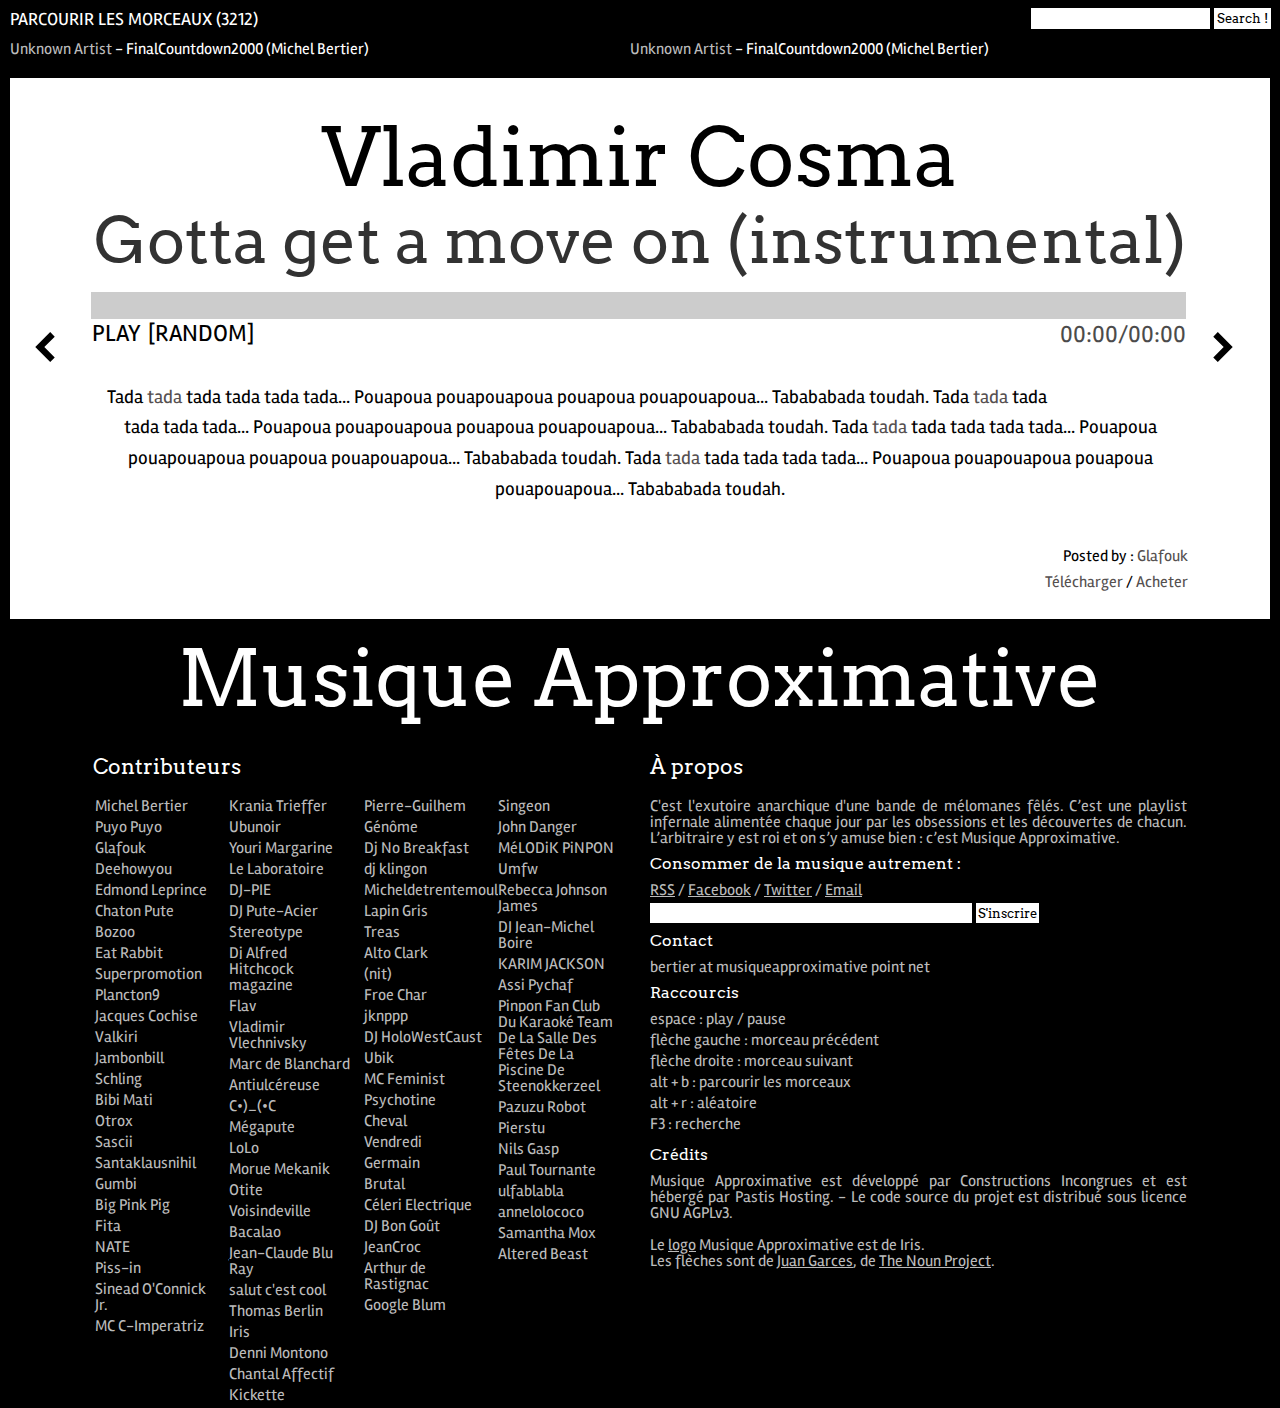
==== index.html @ 2130261b "[alignement] Aligenement sur la gauche des élements" ====
<!DOCTYPE html>
<html lang="en">
    <head>
        <meta charset="utf-8">
        <meta http-equiv="x-ua-compatible" content="ie=edge">
        <meta name="viewport" content="width=device-width, initial-scale=1, minimum-scale=1, maximum-scale=1">
        <title>
            DEV - Musique Approx
        </title><!--[if lt IE 9]>
  <script src="./assets/javascripts/html5.js"></script>
  <![endif]-->
        <link rel="stylesheet" href="./assets/stylesheets/main.css" type="text/css">
        <link rel="stylesheet" href="./assets/stylesheets/reset.css" type="text/css"><!--[if (gt IE 8) | (IEMobile)]><!-->
        <link rel="stylesheet" href="./assets/stylesheets/unsemantic-grid-responsive.css" type="text/css"><!--<![endif]-->
        <!--[if (lt IE 9) & (!IEMobile)]>
  <link rel="stylesheet" href="./assets/stylesheets/ie.css" />
  <![endif]-->
        <link type="text/css" href="./assets/player/skin/ma2/ma.css" rel="stylesheet">
    </head>
    <body>
        <div class="grid-container">
            <header class="grid-100 grid-parent">
                <div class="grid-40">
                    <h1>
                        <a href="">Parcourir les morceaux (3212)</a>
                    </h1>
                </div>
                <div class="grid-60 hide-on-mobile">
                    <form method="get" action="/posts">
                        <input type="text" class="search" name="q" value=""> <input type="submit" class="submit" value="Search !">
                    </form>
                </div>
                <div class="grid-60 hide-on-desktop">
                    <form method="get" action="/posts">
                        <input type="text" class="search" name="q" value=""> <input type="submit" class="submit" value="Search !">
                    </form>
                </div>
                <section class="all-tracks">
                    <div class="grid-100">
                        <div class="grid-50">
                            <ul>
                                <li>
                                    <a href="#" class="all-tracks-l"><span>Unknown Artist <span>- <span>FinalCountdown2000 <span>(Michel Bertier)</span></span></span></span></a>
                                </li>
                            </ul>
                        </div>
                        <div class="grid-50">
                            <ul>
                                <li>
                                    <a href="#" class="all-tracks-l"><span>Unknown Artist <span>- <span>FinalCountdown2000 <span>(Michel Bertier)</span></span></span></span></a>
                                </li>
                            </ul>
                        </div>
                    </div>
                </section>
            </header>
            <section class="content">
                <article class="grid-100">
        

                <div class="nav-l grid-5 hide-on-mobile">
                    <p>
                        <a href=""><img src="assets/img/left4.svg" alt=""></a>
                    </p>
                </div>
 


        

                <div class="nav-l grid-5 hide-on-desktop">
                    <p>
                        <a href="">Précédent</a> /
                        <a href="">Suivant</a>
                    </p>
                </div>


    

                <div class="grid-90 content-text">
                    <h1 class="hide-on-mobile">
                        Vladimir Cosma
                    </h1>
                    <h1 class="hide-on-desktop">
                        Vladimir Cosma
                    </h1>
                    <h2 class="hide-on-mobile">
                        Gotta get a move on (instrumental)
                    </h2>
                    <h2 class="hide-on-desktop">
                        Gotta get a move on (instrumental)
                    </h2>
                    <div id="skin-loader"></div>
                    <div id="skin-wrapper">
                        <div id="jquery_jplayer_1" class="jp-jplayer"></div>
                        <div id="jp_container_1" class="jp-audio">
                            <div class="jp-gui jp-interface">
                                <div class="jp-progress">
                                    <div class="jp-seek-bar">
                                        <div class="jp-play-bar"></div>
                                    </div>
                                </div>
                                <ul class="jp-controls">
                                    <li>
                                        <a href="javascript:;" class="jp-play" tabindex="1">play</a>
                                    </li>
                                    <li>
                                        <a href="javascript:;" class="jp-pause" tabindex="1">pause</a>
                                    </li>
                                    <li>
                                        <a href="#">[random]</a>
                                    </li>
                                </ul>
                                <div class="jp-time-holder hide-on-mobile">
                                    <div class="jp-duration"></div>
                                    <div class="jp-current-time"></div>
                                </div>
                                <div class="jp-no-solution">
                                    <span>Update Required</span> To play the media you will need to either update your browser to a recent version or updateour <a href="http://get.adobe.com/flashplayer/" target="_blank">Flash plugin</a>.
                                </div>
                            </div>
                            <p class="descriptif">
                                Tada <a href="">tada</a> tada tada tada tada... Pouapoua pouapouapoua pouapoua pouapouapoua... Tabababada toudah.   Tada <a href="">tada</a> tada tada tada tada... Pouapoua pouapouapoua pouapoua pouapouapoua... Tabababada toudah.   Tada <a href="">tada</a> tada tada tada tada... Pouapoua pouapouapoua pouapoua pouapouapoua... Tabababada toudah.   Tada <a href="">tada</a> tada tada tada tada... Pouapoua pouapouapoua pouapoua pouapouapoua... Tabababada toudah.
                            </p>
                            <p class="author">
                                Posted by : <a rel="author" href="">Glafouk</a><br>
                                <a href="#">Télécharger</a> / <a href="#">Acheter</a>
                            </p>
                        </div><!-- .jp-audio -->
                    </div><!-- .wrapper -->
                </div>
<!-- grid-70 -->
    
       <div class="nav-r grid-5 hide-on-mobile">
                    <p>
                        <a href=""><img src="assets/img/right4.svg" alt=""></a>
                    </p>
        </div>
        <div class="nav-r grid-5 hide-on-desktop">
            <p class="display:none;"><!-- Mobile debug --> </p>
        </div>


</article>
            </section>
            <div class="grid-90 prefix-5 suffix-5 infos">
                <p class="title hide-on-mobile">
                    Musique Approximative
                </p>
                <p class="title hide-on-desktop">
                    Musique Approximative
                </p>
            </div>
            <section class="contributors">
                <div class="grid-90 prefix-5 suffix-5">

                     <div class="grid-50 push-50 about">
                        <h1>
                            À propos
                        </h1>
                        <p>
                            C'est l'exutoire anarchique d'une bande de mélomanes fêlés. C’est une playlist infernale alimentée chaque jour par les obsessions et les découvertes de chacun. L’arbitraire y est roi et on s’y amuse bien : c’est Musique Approximative.
                        </p>
                        <h2>
                            Consommer de la musique autrement :
                        </h2>
                        <p>
                            <a href="">RSS</a> / <a href="">Facebook</a> / <a href="">Twitter</a> / <a href="">Email</a>
                        </p>
                        <div class="mailing-list">
                            <form method="get" action="/posts">
                                <input type="text" class="mailing" name="q" value=""> <input type="submit" class="mailing-ok" value="S'inscrire">
                            </form>
                        </div>
                        <h2>
                            Contact
                        </h2>
                        <p>
                            bertier at musiqueapproximative point net
                        </p>
                        <h2>
                            Raccourcis
                        </h2>
                        <ul class="shortcuts">
                            <li>espace : play / pause
                            </li>
                            <li>flèche gauche : morceau précédent
                            </li>
                            <li>flèche droite : morceau suivant
                            </li>
                            <li>alt + b : parcourir les morceaux
                            </li>
                            <li>alt + r : aléatoire
                            </li>
                            <li>F3 : recherche
                            </li>
                        </ul>
                        <h2>
                            Crédits
                        </h2>
                        <p>
                            Musique Approximative est développé par Constructions Incongrues et est hébergé par Pastis Hosting. - Le code source du projet est distribué sous licence GNU AGPLv3.
                        </p>
                        <p>
                            <br />Le <a href="#">logo</a> Musique Approximative est de <a href="http://iris.ledrome.com/">Iris</a>.
                        </p>
                        <p>
                             Les flèches sont de <a href="http://www.juangarces.net/">Juan Garces</a>, de <a href="http://thenounproject.com/">The Noun Project</a>.
                        </p> 
                    </div>
                    <div class="grid-50 pull-50">
                        <h1>
                            Contributeurs
                        </h1>
                        <div class="grid-25">
                            <ul>
                                <li>
                                    <a title="Écouter la playlist de Michel Bertier" href="/?c=bertier">Michel Bertier</a>
                                </li>
                                <li>
                                    <a title="Écouter la playlist de Puyo Puyo" href="/?c=puyopuyo">Puyo Puyo</a>
                                </li>
                                <li>
                                    <a title="Écouter la playlist de Glafouk" href="/?c=glafouk">Glafouk</a>
                                </li>
                                <li>
                                    <a title="Écouter la playlist de Deehowyou" href="/?c=deehowyou">Deehowyou</a>
                                </li>
                                <li>
                                    <a title="Écouter la playlist de Edmond Leprince" href="/?c=edmond-leprince">Edmond Leprince</a>
                                </li>
                                <li>
                                    <a title="Écouter la playlist de Chaton Pute" href="/?c=chaton-pute">Chaton Pute</a>
                                </li>
                                <li>
                                    <a title="Écouter la playlist de Bozoo" href="/?c=bozoo">Bozoo</a>
                                </li>
                                <li>
                                    <a title="Écouter la playlist de Eat Rabbit" href="/?c=eatrabbit">Eat Rabbit</a>
                                </li>
                                <li>
                                    <a title="Écouter la playlist de Superpromotion" href="/?c=superpromotion">Superpromotion</a>
                                </li>
                                <li>
                                    <a title="Écouter la playlist de Plancton9" href="/?c=plancton9">Plancton9</a>
                                </li>
                                <li>
                                    <a title="Écouter la playlist de Jacques Cochise" href="/?c=jacques-cochise">Jacques Cochise</a>
                                </li>
                                <li>
                                    <a title="Écouter la playlist de Valkiri" href="/?c=valkiri">Valkiri</a>
                                </li>
                                <li>
                                    <a title="Écouter la playlist de Jambonbill" href="/?c=jambonbill">Jambonbill</a>
                                </li>
                                <li>
                                    <a title="Écouter la playlist de Schling" href="/?c=schling">Schling</a>
                                </li>
                                <li>
                                    <a title="Écouter la playlist de Bibi Mati" href="/?c=bibimati">Bibi Mati</a>
                                </li>
                                <li>
                                    <a title="Écouter la playlist de Otrox" href="/?c=otrox">Otrox</a>
                                </li>
                                <li>
                                    <a title="Écouter la playlist de Sascii" href="/?c=sascii">Sascii</a>
                                </li>
                                <li>
                                    <a title="Écouter la playlist de Santaklausnihil" href="/?c=santaklausnihil">Santaklausnihil</a>
                                </li>
                                <li>
                                    <a title="Écouter la playlist de Gumbi" href="/?c=gumbi">Gumbi</a>
                                </li>
                                <li>
                                    <a title="Écouter la playlist de Big Pink Pig" href="/?c=bigpinkpig">Big Pink Pig</a>
                                </li>
                                <li>
                                    <a title="Écouter la playlist de Fita" href="/?c=fita">Fita</a>
                                </li>
                                <li>
                                    <a title="Écouter la playlist de NATE" href="/?c=nate">NATE</a>
                                </li>
                                <li>
                                    <a title="Écouter la playlist de Piss-in" href="/?c=piss-in">Piss-in</a>
                                </li>
                                <li>
                                    <a title="Écouter la playlist de Sinead O'Connick Jr." href="/?c=sinead">Sinead O'Connick Jr.</a>
                                </li>
                                <li>
                                    <a title="Écouter la playlist de MC C-Imperatriz" href="/?c=mccimperatriz">MC C-Imperatriz</a>
                                </li>
                            </ul>
                        </div>
                        <div class="grid-25">
                            <ul>
                                <li>
                                    <a title="Écouter la playlist de Krania Trieffer" href="/?c=kraniatrieffer">Krania Trieffer</a>
                                </li>
                                <li>
                                    <a title="Écouter la playlist de Ubunoir" href="/?c=ubunoir">Ubunoir</a>
                                </li>
                                <li>
                                    <a title="Écouter la playlist de Youri Margarine" href="/?c=youri">Youri Margarine</a>
                                </li>
                                <li>
                                    <a title="Écouter la playlist de Le Laboratoire" href="/?c=lelaboratoire">Le Laboratoire</a>
                                </li>
                                <li>
                                    <a title="Écouter la playlist de DJ-PIE" href="/?c=djpie">DJ-PIE</a>
                                </li>
                                <li>
                                    <a title="Écouter la playlist de DJ Pute-Acier" href="/?c=dj-pute-acier">DJ Pute-Acier</a>
                                </li>
                                <li>
                                    <a title="Écouter la playlist de Stereotype" href="/?c=stereotype">Stereotype</a>
                                </li>
                                <li>
                                    <a title="Écouter la playlist de Dj Alfred Hitchcock magazine" href="/?c=alfred">Dj Alfred Hitchcock magazine</a>
                                </li>
                                <li>
                                    <a title="Écouter la playlist de Flav" href="/?c=flav">Flav</a>
                                </li>
                                <li>
                                    <a title="Écouter la playlist de Vladimir Vlechnivsky" href="/?c=vladimir">Vladimir Vlechnivsky</a>
                                </li>
                                <li>
                                    <a title="Écouter la playlist de Marc de Blanchard" href="/?c=animomarc">Marc de Blanchard</a>
                                </li>
                                <li>
                                    <a title="Écouter la playlist de Antiulcéreuse" href="/?c=antiul">Antiulcéreuse</a>
                                </li>
                                <li>
                                    <a title="Écouter la playlist de C•)_(•C" href="/?c=cc">C•)_(•C</a>
                                </li>
                                <li>
                                    <a title="Écouter la playlist de Mégapute" href="/?c=megapute">Mégapute</a>
                                </li>
                                <li>
                                    <a title="Écouter la playlist de LoLo" href="/?c=lolo">LoLo</a>
                                </li>
                                <li>
                                    <a title="Écouter la playlist de Morue Mekanik" href="/?c=moruemekanik">Morue Mekanik</a>
                                </li>
                                <li>
                                    <a title="Écouter la playlist de Otite" href="/?c=otite">Otite</a>
                                </li>
                                <li>
                                    <a title="Écouter la playlist de Voisindeville" href="/?c=voisindeville">Voisindeville</a>
                                </li>
                                <li>
                                    <a title="Écouter la playlist de Bacalao" href="/?c=bacalao">Bacalao</a>
                                </li>
                                <li>
                                    <a title="Écouter la playlist de Jean-Claude Blu Ray" href="/?c=jean-claude">Jean-Claude Blu Ray</a>
                                </li>
                                <li>
                                    <a title="Écouter la playlist de salut c'est cool" href="/?c=salutcestcool">salut c'est cool</a>
                                </li>
                                <li>
                                    <a title="Écouter la playlist de Thomas Berlin" href="/?c=thomasberlin">Thomas Berlin</a>
                                </li>
                                <li>
                                    <a title="Écouter la playlist de Iris" href="/?c=iris">Iris</a>
                                </li>
                                <li>
                                    <a title="Écouter la playlist de Denni Montono" href="/?c=dennimontono">Denni Montono</a>
                                </li>
                                <li>
                                    <a title="Écouter la playlist de Chantal Affectif" href="/?c=chantal">Chantal Affectif</a>
                                </li>
                                <li>
                                    <a title="Écouter la playlist de Kickette" href="/?c=kickette">Kickette</a>
                                </li>
                            </ul>
                        </div>
                        <div class="grid-25">
                            <ul>
                                <li>
                                    <a title="Écouter la playlist de Pierre-Guilhem" href="/?c=pierre">Pierre-Guilhem</a>
                                </li>
                                <li>
                                    <a title="Écouter la playlist de Génôme" href="/?c=genome">Génôme</a>
                                </li>
                                <li>
                                    <a title="Écouter la playlist de Dj No Breakfast" href="/?c=djnobreakfast">Dj No Breakfast</a>
                                </li>
                                <li>
                                    <a title="Écouter la playlist de dj klingon" href="/?c=datux">dj klingon</a>
                                </li>
                                <li>
                                    <a title="Écouter la playlist de Micheldetrentemoult" href="/?c=micheldetrentemoult">Micheldetrentemoult</a>
                                </li>
                                <li>
                                    <a title="Écouter la playlist de Lapin Gris" href="/?c=lapingris">Lapin Gris</a>
                                </li>
                                <li>
                                    <a title="Écouter la playlist de Treas" href="/?c=treas">Treas</a>
                                </li>
                                <li>
                                    <a title="Écouter la playlist de Alto Clark" href="/?c=altoclark">Alto Clark</a>
                                </li>
                                <li>
                                    <a title="Écouter la playlist de (nit)" href="/?c=nit">(nit)</a>
                                </li>
                                <li>
                                    <a title="Écouter la playlist de Froe Char" href="/?c=froechar">Froe Char</a>
                                </li>
                                <li>
                                    <a title="Écouter la playlist de jknppp" href="/?c=jknppp">jknppp</a>
                                </li>
                                <li>
                                    <a title="Écouter la playlist de DJ HoloWestCaust" href="/?c=djholowestcaust">DJ HoloWestCaust</a>
                                </li>
                                <li>
                                    <a title="Écouter la playlist de Ubik" href="/?c=ubik">Ubik</a>
                                </li>
                                <li>
                                    <a title="Écouter la playlist de MC Feminist" href="/?c=mcfeminist">MC Feminist</a>
                                </li>
                                <li>
                                    <a title="Écouter la playlist de Psychotine" href="/?c=psychotine">Psychotine</a>
                                </li>
                                <li>
                                    <a title="Écouter la playlist de Cheval" href="/?c=cheval">Cheval</a>
                                </li>
                                <li>
                                    <a title="Écouter la playlist de Vendredi" href="/?c=vendredi">Vendredi</a>
                                </li>
                                <li>
                                    <a title="Écouter la playlist de Germain" href="/?c=germain">Germain</a>
                                </li>
                                <li>
                                    <a title="Écouter la playlist de Brutal" href="/?c=brutal">Brutal</a>
                                </li>
                                <li>
                                    <a title="Écouter la playlist de Céleri Electrique" href="/?c=celeri">Céleri Electrique</a>
                                </li>
                                <li>
                                    <a title="Écouter la playlist de DJ Bon Goût" href="/?c=djbongout">DJ Bon Goût</a>
                                </li>
                                <li>
                                    <a title="Écouter la playlist de JeanCroc" href="/?c=jeancroc">JeanCroc</a>
                                </li>
                                <li>
                                    <a title="Écouter la playlist de Arthur de Rastignac" href="/?c=rastignac">Arthur de Rastignac</a>
                                </li>
                                <li>
                                    <a title="Écouter la playlist de Google Blum" href="/?c=gooblum">Google Blum</a>
                                </li>
                            </ul>
                        </div>
                        <div class="grid-25">
                            <ul>
                                <li>
                                    <a title="Écouter la playlist de Singeon" href="/?c=singeon">Singeon</a>
                                </li>
                                <li>
                                    <a title="Écouter la playlist de John Danger" href="/?c=johndanger">John Danger</a>
                                </li>
                                <li>
                                    <a title="Écouter la playlist de MéLODiK PiNPON" href="/?c=melodikpinpon">MéLODiK PiNPON</a>
                                </li>
                                <li>
                                    <a title="Écouter la playlist de Umfw" href="/?c=umfw">Umfw</a>
                                </li>
                                <li>
                                    <a title="Écouter la playlist de Rebecca Johnson James" href="/?c=rjj">Rebecca Johnson James</a>
                                </li>
                                <li>
                                    <a title="Écouter la playlist de DJ Jean-Michel Boire" href="/?c=djjeanmichelboire">DJ Jean-Michel Boire</a>
                                </li>
                                <li>
                                    <a title="Écouter la playlist de KARIM JACKSON" href="/?c=karimjackson">KARIM JACKSON</a>
                                </li>
                                <li>
                                    <a title="Écouter la playlist de Assi Pychaf" href="/?c=assi">Assi Pychaf</a>
                                </li>
                                <li>
                                    <a title="Écouter la playlist de Pinpon Fan Club Du Karaoké Team De La Salle Des Fêtes De La Piscine De Steenokkerzeel" href="/?c=pinponfanclub">Pinpon Fan Club Du Karaoké Team De La Salle Des Fêtes De La Piscine De Steenokkerzeel</a>
                                </li>
                                <li>
                                    <a title="Écouter la playlist de Pazuzu Robot" href="/?c=hu">Pazuzu Robot</a>
                                </li>
                                <li>
                                    <a title="Écouter la playlist de Pierstu" href="/?c=pierstu">Pierstu</a>
                                </li>
                                <li>
                                    <a title="Écouter la playlist de Nils Gasp" href="/?c=nils">Nils Gasp</a>
                                </li>
                                <li>
                                    <a title="Écouter la playlist de Paul Tournante" href="/?c=paultournante">Paul Tournante</a>
                                </li>
                                <li>
                                    <a title="Écouter la playlist de ulfablabla" href="/?c=ulfablabla">ulfablabla</a>
                                </li>
                                <li>
                                    <a title="Écouter la playlist de annelolococo" href="/?c=annelolococo">annelolococo</a>
                                </li>
                                <li>
                                    <a title="Écouter la playlist de Samantha Mox" href="/?c=samantha">Samantha Mox</a>
                                </li>
                                <li>
                                    <a title="Écouter la playlist de Altered Beast" href="/?c=alteredbeast">Altered Beast</a>
                                </li>
                            </ul>
                        </div>
                    </div>
                   
                </div><!-- .grid-90 -->
            </section>
        </div><!-- .grid-container -->
        <script src="./assets/javascripts/jquery.js" type="text/javascript">
</script><script src="./assets/javascripts/jquery.hotkeys.js" type="text/javascript">
</script><script src="./assets/player/jquery.jplayer.min.js" type="text/javascript">
</script><script type="text/javascript">
//<![CDATA[
        $(document).ready(function(){
            $('#jquery_jplayer_1').jPlayer({
                swfPath: '../js',
                solution: 'html',
                supplied: 'mp3',
                errorAlerts: true,
                warningAlerts: false,
                ready: function (event) {
                    $(this).jPlayer("setMedia", {
                        mp3: 'http://musiqueapproximative.net/tracks/Polyphonic_Size_Mother%20%20s-_Little_Helper-TXYZOrkkVKk.mp3'
                    })
                }
            });
            $('.nav-l img, .nav-r img').height($('.content').height());

            /*
             * Hotkeys
             * @see https://github.com/jeresig/jquery.hotkeys
             */

             // space : play / pause
             $(document).bind('keydown', 'space', function() {
                var $player = $('#jquery_jplayer_1');
                var isPaused = $player.data().jPlayer.status.paused;
                if (isPaused) {
                    $player.jPlayer('play');
                } else {
                    $player.jPlayer('pause');
                }
                return false;   
             });

             // ALT + r : random
             $(document).bind('keydown', 'alt+r', function() {
                $('.random').click();
                return false;
             });

             // ALT + b : browse tracks
             $(document).bind('keydown', 'alt+b', function() {
                $('.browse').click();
                return false;
             });

             // F3 random
             $(document).bind('keydown', 'F3', function() {
                $('.search').focus();
                return false;
             });

             // left arrow : previous track
             $(document).bind('keydown', 'left', function() {
                $('.nav-l').focus();
                return false;
             });

             // right arrow : next track
             $(document).bind('keydown', 'right', function() {
                $('.nav-r').focus();
                return false;
             });

        });
        //]]>
        </script>
    </body>
</html>
---- assets/stylesheets/main.css ----
/*
Code by Constructions Incongrues www.constructions-incongrues.net/.p
Code licensed under the  GNU AGPLv3:
http://www.gnu.org/licenses/gpl.txt
Version: 1.0 
*/

@import url(http://fonts.googleapis.com/css?family=Arvo);
@import url(http://fonts.googleapis.com/css?family=Rambla);

html { font-size:62.5%;}
body { background-color:#000;color:#FFF;}

/* fonts */

header h1,article p.author, article p, .all-tracks ul,.contributors p,.contributors li, p.descriptif {font-family:'Rambla',  sans-serif;}
article h1, article h2, .title,.contributors h1,title,.contributors h2, input.submit, input.mailing, input.mailing-ok{font-family: 'Arvo',sans-serif;}
/* ====== Text treatments ====== */

article p.author {font-size:10px;font-size:1rem;text-align:right;}
article p {color:#000;background-color:#FFF;font-size:13px;font-size:1rem;padding:20px 0px 20px 0px;}

@media all and (min-width:1200px) {.title {font-size:49px;font-size:4.9rem;}}
@media all and (max-width:1050px) {.title {font-size:40px;font-size:3.5rem;}}
@media all and (max-width:800px) {.title {font-size:35px;font-size:3.5rem;}}
@media all and (max-width:720px) {.title {font-size:30px;font-size:3rem;}}
@media all and (max-width:630px) {.title {font-size:25px;font-size:2.5rem;}}
@media all and (max-width:530px) {.title {font-size:20px;font-size:2rem;}}
@media all and (max-width:430px) {.title {font-size:15px;font-size:1.5rem;}}
@media all and (max-width:370px) {.title {font-size:12px;font-size:1.2rem;}}

.title {color:#FFF;background-color:#000}
.title.hide-on-desktop {text-align: left;padding: 20px 0px 0px 0px;margin-left: -13px;}
.title.hide-on-mobile {text-align: center;padding:20px 0 20px 0}

.contributors p { padding:0 0 0 0px;text-align:justify;}

/* links */

header a {color:#FFF;background-color:#000;}
header a, article p a,article p.author a,.contributors a {text-decoration:none;}
.about a {text-decoration: underline;}
nav a:hover { opacity:0.7;}
article p a,.author a{color:#555050;background: #FFF;}
article p a:hover { color:#000;background: #FFF; }
.contributors a, .contributors, a.all-tracks-l,a.all-tracks-l span,.all-tracks li  {color:#BBB;background: #000;}
a.all-tracks-l span span,a.all-tracks-l span span span { color:#FFF;background: #000;}
a:hover.all-tracks-l,a:hover.all-tracks-l span,a:hover.all-tracks-l span span,a:hover.all-tracks-l span span span {background-color:#FFF;color: #000;}
.about a {text-decoration: underline;}
/* ====== Heading ====== */

.contributors h1, header h1 {color:#fff;background: #000;}
header h1 {font-size:11px;font-size:1.1rem;text-transform: uppercase;margin:6px 0 10px -10px;padding:5px 0 0 0;}
article h1 {padding:20px 0 20 0;color:#000;background: #FFF;}
article h1.hide-on-mobile {font-size:50px;font-size:5.0rem;}
article h1.hide-on-desktop {font-size:25px;font-size:2.5rem;text-align: left;}
article h2 {color:#000;opacity:0.8;background-color:#FFF;padding:10px 0 30px 0;}
article h1, article h2{ text-align: center;}

article h2.hide-on-mobile {font-size:40px;font-size:4.0rem;}
article h2.hide-on-desktop {font-size:20px;font-size:2rem;text-align: left;}
.contributors h1 {font-size:13px;font-size:1.3rem;padding:20px 0 20px 0;}
.contributors h2 {font-size: 10px;font-size: 1rem;color:#FFF;padding: 10px 0 10px 0;}

/* ----- list ----- */

.contributors ul,.contributors li {text-align:left;list-style-type:none;}
.contributors li {padding:0 0 5px 0;margin-left: -8px;}
.shortcuts {margin-left: 8px;}
.all-tracks ul {padding:0px 0px 20px 0px;;}
.all-tracks li {font-size:10px;font-size:1rem;padding: 2px 0 1px 0;margin-left:-20px}

/* **************** TEMPLATE ***************** */
/* ====== Page Head, Body, and Foot ====== */

.content-text,article {background-color: #FFF;}
input.search,input.submit,input.mailing,input.mailing-ok{background-color:#FFF;color: #000;}
input.mailing,input.mailing-ok {border: 0px;padding: 2px;margin-top: 5px;}
input.mailing {width:60%;}
.content{padding:0px 0 0px 0;}
.content-text {padding-top: 0px;top:40px;position: relative}

input.search {border:none;padding:3px 1px 3px 1px;margin:0 0 0 0;}
input.submit {border:none;font-size:08px;font-size:0.8rem;margin:2px -11px 0 0; padding: 3px;}
img {text-align: center;width: 30px;}

.descriptif {margin:30px 0 0 0;padding-top: 20px;font-size: 1.2rem;}
@media all and (max-width:767px) {.descriptif {text-align: left;}}
@media all and (max-width:767px) {.contributors {margin-left: -20px;}}

@media all and (min-width:800px) {.descriptif {text-align: center;}}

/* search */

.grid-60.hide-on-desktop {margin-left:-12px;padding-bottom: 10px;text-align:left; }
.grid-60.hide-on-mobile {padding-top: 6px;text-align: right; }
 /* ====== Default spacing ====== */

/* spacing helpers */



/* TEST */

.nav-r a:hover,.nav-l a:hover {opacity: 0.7;background-: #000;}
.nav-l img {vertical-align: middle;}
---- assets/stylesheets/unsemantic-grid-responsive.css ----
/* ============================================ */
/* This file has a mobile-to-desktop breakpoint */
/* ============================================ */
@media screen and (max-width: 400px) {
  @-ms-viewport {
    width: 320px;
}
}
@media screen {
  .clear {
    clear: both;
    display: block;
    overflow: hidden;
    visibility: hidden;
    width: 0;
    height: 0;
  }

  .grid-container:before, .clearfix:before,
  .grid-container:after,
  .clearfix:after {
    content: ".";
    display: block;
    overflow: hidden;
    visibility: hidden;
    font-size: 0;
    line-height: 0;
    width: 0;
    height: 0;
  }

  .grid-container:after, .clearfix:after {
    clear: both;
  }

  .grid-container, .clearfix {
    /* <IE7> */
    *zoom: 1;
    /* </IE7> */
  }

  .grid-container {
    margin-left: auto;
    margin-right: auto;
    padding-left: 10px;
    padding-right: 10px;
  }

  .grid-5, .mobile-grid-5, .grid-10, .mobile-grid-10, .grid-15, .mobile-grid-15, .grid-20, .mobile-grid-20, .grid-25, .mobile-grid-25, .grid-30, .mobile-grid-30, .grid-35, .mobile-grid-35, .grid-40, .mobile-grid-40, .grid-45, .mobile-grid-45, .grid-50, .mobile-grid-50, .grid-55, .mobile-grid-55, .grid-60, .mobile-grid-60, .grid-65, .mobile-grid-65, .grid-70, .mobile-grid-70, .grid-75, .mobile-grid-75, .grid-80, .mobile-grid-80, .grid-85, .mobile-grid-85, .grid-90, .mobile-grid-90, .grid-95, .mobile-grid-95, .grid-100, .mobile-grid-100, .grid-33, .mobile-grid-33, .grid-66, .mobile-grid-66 {
    -webkit-box-sizing: border-box;
    -moz-box-sizing: border-box;
    box-sizing: border-box;
    padding-left: 10px;
    padding-right: 10px;
    /* <IE7> */
    *padding-left: 0;
    *padding-right: 0;
    /* </IE7> */
  }
  .grid-5 > *, .mobile-grid-5 > *, .grid-10 > *, .mobile-grid-10 > *, .grid-15 > *, .mobile-grid-15 > *, .grid-20 > *, .mobile-grid-20 > *, .grid-25 > *, .mobile-grid-25 > *, .grid-30 > *, .mobile-grid-30 > *, .grid-35 > *, .mobile-grid-35 > *, .grid-40 > *, .mobile-grid-40 > *, .grid-45 > *, .mobile-grid-45 > *, .grid-50 > *, .mobile-grid-50 > *, .grid-55 > *, .mobile-grid-55 > *, .grid-60 > *, .mobile-grid-60 > *, .grid-65 > *, .mobile-grid-65 > *, .grid-70 > *, .mobile-grid-70 > *, .grid-75 > *, .mobile-grid-75 > *, .grid-80 > *, .mobile-grid-80 > *, .grid-85 > *, .mobile-grid-85 > *, .grid-90 > *, .mobile-grid-90 > *, .grid-95 > *, .mobile-grid-95 > *, .grid-100 > *, .mobile-grid-100 > *, .grid-33 > *, .mobile-grid-33 > *, .grid-66 > *, .mobile-grid-66 > * {
    /* <IE7> */
    *margin-left: expression((!this.className.match(/grid-[1-9]/) && this.currentStyle.display === "block" && this.currentStyle.width === "auto") && "10px");
    *margin-right: expression((!this.className.match(/grid-[1-9]/) && this.currentStyle.display === "block" && this.currentStyle.width === "auto") && "10px");
    /* </IE7> */
  }

  .grid-parent {
    padding-left: 0;
    padding-right: 0;
  }

  body {
    min-width: 320px;
  }
}
@media screen and (max-width: 767px) {
  .mobile-grid-100:before,
  .mobile-grid-100:after {
    content: ".";
    display: block;
    overflow: hidden;
    visibility: hidden;
    font-size: 0;
    line-height: 0;
    width: 0;
    height: 0;
  }

  .mobile-grid-100:after {
    clear: both;
  }

  .mobile-grid-100 {
    /* <IE7> */
    *zoom: 1;
    /* </IE7> */
  }

  .mobile-push-5,
  .mobile-pull-5, .mobile-push-10,
  .mobile-pull-10, .mobile-push-15,
  .mobile-pull-15, .mobile-push-20,
  .mobile-pull-20, .mobile-push-25,
  .mobile-pull-25, .mobile-push-30,
  .mobile-pull-30, .mobile-push-35,
  .mobile-pull-35, .mobile-push-40,
  .mobile-pull-40, .mobile-push-45,
  .mobile-pull-45, .mobile-push-50,
  .mobile-pull-50, .mobile-push-55,
  .mobile-pull-55, .mobile-push-60,
  .mobile-pull-60, .mobile-push-65,
  .mobile-pull-65, .mobile-push-70,
  .mobile-pull-70, .mobile-push-75,
  .mobile-pull-75, .mobile-push-80,
  .mobile-pull-80, .mobile-push-85,
  .mobile-pull-85, .mobile-push-90,
  .mobile-pull-90, .mobile-push-95,
  .mobile-pull-95, .mobile-push-33,
  .mobile-pull-33, .mobile-push-66,
  .mobile-pull-66 {
    position: relative;
  }

  .hide-on-mobile {
    display: none !important;
  }

  .mobile-grid-5 {
    float: left;
    width: 5%;
    /* <IE7> */
    *width: expression(Math.floor(0.05 * (this.parentNode.offsetWidth - parseFloat(this.parentNode.currentStyle.paddingLeft) - parseFloat(this.parentNode.currentStyle.paddingRight))) + "px");
    /* </IE7> */
  }

  .mobile-prefix-5 {
    margin-left: 5%;
  }

  .mobile-suffix-5 {
    margin-right: 5%;
  }

  .mobile-push-5 {
    left: 5%;
    /* <IE7> */
    *left: expression(Math.floor(0.05 * (this.parentNode.offsetWidth - parseFloat(this.parentNode.currentStyle.paddingLeft) - parseFloat(this.parentNode.currentStyle.paddingRight))) + "px");
    /* </IE7> */
  }

  .mobile-pull-5 {
    left: -5%;
    /* <IE7> */
    *left: expression(Math.floor(-0.05 * (this.parentNode.offsetWidth - parseFloat(this.parentNode.currentStyle.paddingLeft) - parseFloat(this.parentNode.currentStyle.paddingRight))) + "px");
    /* </IE7> */
  }

  .mobile-grid-10 {
    float: left;
    width: 10%;
    /* <IE7> */
    *width: expression(Math.floor(0.1 * (this.parentNode.offsetWidth - parseFloat(this.parentNode.currentStyle.paddingLeft) - parseFloat(this.parentNode.currentStyle.paddingRight))) + "px");
    /* </IE7> */
  }

  .mobile-prefix-10 {
    margin-left: 10%;
  }

  .mobile-suffix-10 {
    margin-right: 10%;
  }

  .mobile-push-10 {
    left: 10%;
    /* <IE7> */
    *left: expression(Math.floor(0.1 * (this.parentNode.offsetWidth - parseFloat(this.parentNode.currentStyle.paddingLeft) - parseFloat(this.parentNode.currentStyle.paddingRight))) + "px");
    /* </IE7> */
  }

  .mobile-pull-10 {
    left: -10%;
    /* <IE7> */
    *left: expression(Math.floor(-0.1 * (this.parentNode.offsetWidth - parseFloat(this.parentNode.currentStyle.paddingLeft) - parseFloat(this.parentNode.currentStyle.paddingRight))) + "px");
    /* </IE7> */
  }

  .mobile-grid-15 {
    float: left;
    width: 15%;
    /* <IE7> */
    *width: expression(Math.floor(0.15 * (this.parentNode.offsetWidth - parseFloat(this.parentNode.currentStyle.paddingLeft) - parseFloat(this.parentNode.currentStyle.paddingRight))) + "px");
    /* </IE7> */
  }

  .mobile-prefix-15 {
    margin-left: 15%;
  }

  .mobile-suffix-15 {
    margin-right: 15%;
  }

  .mobile-push-15 {
    left: 15%;
    /* <IE7> */
    *left: expression(Math.floor(0.15 * (this.parentNode.offsetWidth - parseFloat(this.parentNode.currentStyle.paddingLeft) - parseFloat(this.parentNode.currentStyle.paddingRight))) + "px");
    /* </IE7> */
  }

  .mobile-pull-15 {
    left: -15%;
    /* <IE7> */
    *left: expression(Math.floor(-0.15 * (this.parentNode.offsetWidth - parseFloat(this.parentNode.currentStyle.paddingLeft) - parseFloat(this.parentNode.currentStyle.paddingRight))) + "px");
    /* </IE7> */
  }

  .mobile-grid-20 {
    float: left;
    width: 20%;
    /* <IE7> */
    *width: expression(Math.floor(0.2 * (this.parentNode.offsetWidth - parseFloat(this.parentNode.currentStyle.paddingLeft) - parseFloat(this.parentNode.currentStyle.paddingRight))) + "px");
    /* </IE7> */
  }

  .mobile-prefix-20 {
    margin-left: 20%;
  }

  .mobile-suffix-20 {
    margin-right: 20%;
  }

  .mobile-push-20 {
    left: 20%;
    /* <IE7> */
    *left: expression(Math.floor(0.2 * (this.parentNode.offsetWidth - parseFloat(this.parentNode.currentStyle.paddingLeft) - parseFloat(this.parentNode.currentStyle.paddingRight))) + "px");
    /* </IE7> */
  }

  .mobile-pull-20 {
    left: -20%;
    /* <IE7> */
    *left: expression(Math.floor(-0.2 * (this.parentNode.offsetWidth - parseFloat(this.parentNode.currentStyle.paddingLeft) - parseFloat(this.parentNode.currentStyle.paddingRight))) + "px");
    /* </IE7> */
  }

  .mobile-grid-25 {
    float: left;
    width: 25%;
    /* <IE7> */
    *width: expression(Math.floor(0.25 * (this.parentNode.offsetWidth - parseFloat(this.parentNode.currentStyle.paddingLeft) - parseFloat(this.parentNode.currentStyle.paddingRight))) + "px");
    /* </IE7> */
  }

  .mobile-prefix-25 {
    margin-left: 25%;
  }

  .mobile-suffix-25 {
    margin-right: 25%;
  }

  .mobile-push-25 {
    left: 25%;
    /* <IE7> */
    *left: expression(Math.floor(0.25 * (this.parentNode.offsetWidth - parseFloat(this.parentNode.currentStyle.paddingLeft) - parseFloat(this.parentNode.currentStyle.paddingRight))) + "px");
    /* </IE7> */
  }

  .mobile-pull-25 {
    left: -25%;
    /* <IE7> */
    *left: expression(Math.floor(-0.25 * (this.parentNode.offsetWidth - parseFloat(this.parentNode.currentStyle.paddingLeft) - parseFloat(this.parentNode.currentStyle.paddingRight))) + "px");
    /* </IE7> */
  }

  .mobile-grid-30 {
    float: left;
    width: 30%;
    /* <IE7> */
    *width: expression(Math.floor(0.3 * (this.parentNode.offsetWidth - parseFloat(this.parentNode.currentStyle.paddingLeft) - parseFloat(this.parentNode.currentStyle.paddingRight))) + "px");
    /* </IE7> */
  }

  .mobile-prefix-30 {
    margin-left: 30%;
  }

  .mobile-suffix-30 {
    margin-right: 30%;
  }

  .mobile-push-30 {
    left: 30%;
    /* <IE7> */
    *left: expression(Math.floor(0.3 * (this.parentNode.offsetWidth - parseFloat(this.parentNode.currentStyle.paddingLeft) - parseFloat(this.parentNode.currentStyle.paddingRight))) + "px");
    /* </IE7> */
  }

  .mobile-pull-30 {
    left: -30%;
    /* <IE7> */
    *left: expression(Math.floor(-0.3 * (this.parentNode.offsetWidth - parseFloat(this.parentNode.currentStyle.paddingLeft) - parseFloat(this.parentNode.currentStyle.paddingRight))) + "px");
    /* </IE7> */
  }

  .mobile-grid-35 {
    float: left;
    width: 35%;
    /* <IE7> */
    *width: expression(Math.floor(0.35 * (this.parentNode.offsetWidth - parseFloat(this.parentNode.currentStyle.paddingLeft) - parseFloat(this.parentNode.currentStyle.paddingRight))) + "px");
    /* </IE7> */
  }

  .mobile-prefix-35 {
    margin-left: 35%;
  }

  .mobile-suffix-35 {
    margin-right: 35%;
  }

  .mobile-push-35 {
    left: 35%;
    /* <IE7> */
    *left: expression(Math.floor(0.35 * (this.parentNode.offsetWidth - parseFloat(this.parentNode.currentStyle.paddingLeft) - parseFloat(this.parentNode.currentStyle.paddingRight))) + "px");
    /* </IE7> */
  }

  .mobile-pull-35 {
    left: -35%;
    /* <IE7> */
    *left: expression(Math.floor(-0.35 * (this.parentNode.offsetWidth - parseFloat(this.parentNode.currentStyle.paddingLeft) - parseFloat(this.parentNode.currentStyle.paddingRight))) + "px");
    /* </IE7> */
  }

  .mobile-grid-40 {
    float: left;
    width: 40%;
    /* <IE7> */
    *width: expression(Math.floor(0.4 * (this.parentNode.offsetWidth - parseFloat(this.parentNode.currentStyle.paddingLeft) - parseFloat(this.parentNode.currentStyle.paddingRight))) + "px");
    /* </IE7> */
  }

  .mobile-prefix-40 {
    margin-left: 40%;
  }

  .mobile-suffix-40 {
    margin-right: 40%;
  }

  .mobile-push-40 {
    left: 40%;
    /* <IE7> */
    *left: expression(Math.floor(0.4 * (this.parentNode.offsetWidth - parseFloat(this.parentNode.currentStyle.paddingLeft) - parseFloat(this.parentNode.currentStyle.paddingRight))) + "px");
    /* </IE7> */
  }

  .mobile-pull-40 {
    left: -40%;
    /* <IE7> */
    *left: expression(Math.floor(-0.4 * (this.parentNode.offsetWidth - parseFloat(this.parentNode.currentStyle.paddingLeft) - parseFloat(this.parentNode.currentStyle.paddingRight))) + "px");
    /* </IE7> */
  }

  .mobile-grid-45 {
    float: left;
    width: 45%;
    /* <IE7> */
    *width: expression(Math.floor(0.45 * (this.parentNode.offsetWidth - parseFloat(this.parentNode.currentStyle.paddingLeft) - parseFloat(this.parentNode.currentStyle.paddingRight))) + "px");
    /* </IE7> */
  }

  .mobile-prefix-45 {
    margin-left: 45%;
  }

  .mobile-suffix-45 {
    margin-right: 45%;
  }

  .mobile-push-45 {
    left: 45%;
    /* <IE7> */
    *left: expression(Math.floor(0.45 * (this.parentNode.offsetWidth - parseFloat(this.parentNode.currentStyle.paddingLeft) - parseFloat(this.parentNode.currentStyle.paddingRight))) + "px");
    /* </IE7> */
  }

  .mobile-pull-45 {
    left: -45%;
    /* <IE7> */
    *left: expression(Math.floor(-0.45 * (this.parentNode.offsetWidth - parseFloat(this.parentNode.currentStyle.paddingLeft) - parseFloat(this.parentNode.currentStyle.paddingRight))) + "px");
    /* </IE7> */
  }

  .mobile-grid-50 {
    float: left;
    width: 50%;
    /* <IE7> */
    *width: expression(Math.floor(0.5 * (this.parentNode.offsetWidth - parseFloat(this.parentNode.currentStyle.paddingLeft) - parseFloat(this.parentNode.currentStyle.paddingRight))) + "px");
    /* </IE7> */
  }

  .mobile-prefix-50 {
    margin-left: 50%;
  }

  .mobile-suffix-50 {
    margin-right: 50%;
  }

  .mobile-push-50 {
    left: 50%;
    /* <IE7> */
    *left: expression(Math.floor(0.5 * (this.parentNode.offsetWidth - parseFloat(this.parentNode.currentStyle.paddingLeft) - parseFloat(this.parentNode.currentStyle.paddingRight))) + "px");
    /* </IE7> */
  }

  .mobile-pull-50 {
    left: -50%;
    /* <IE7> */
    *left: expression(Math.floor(-0.5 * (this.parentNode.offsetWidth - parseFloat(this.parentNode.currentStyle.paddingLeft) - parseFloat(this.parentNode.currentStyle.paddingRight))) + "px");
    /* </IE7> */
  }

  .mobile-grid-55 {
    float: left;
    width: 55%;
    /* <IE7> */
    *width: expression(Math.floor(0.55 * (this.parentNode.offsetWidth - parseFloat(this.parentNode.currentStyle.paddingLeft) - parseFloat(this.parentNode.currentStyle.paddingRight))) + "px");
    /* </IE7> */
  }

  .mobile-prefix-55 {
    margin-left: 55%;
  }

  .mobile-suffix-55 {
    margin-right: 55%;
  }

  .mobile-push-55 {
    left: 55%;
    /* <IE7> */
    *left: expression(Math.floor(0.55 * (this.parentNode.offsetWidth - parseFloat(this.parentNode.currentStyle.paddingLeft) - parseFloat(this.parentNode.currentStyle.paddingRight))) + "px");
    /* </IE7> */
  }

  .mobile-pull-55 {
    left: -55%;
    /* <IE7> */
    *left: expression(Math.floor(-0.55 * (this.parentNode.offsetWidth - parseFloat(this.parentNode.currentStyle.paddingLeft) - parseFloat(this.parentNode.currentStyle.paddingRight))) + "px");
    /* </IE7> */
  }

  .mobile-grid-60 {
    float: left;
    width: 60%;
    /* <IE7> */
    *width: expression(Math.floor(0.6 * (this.parentNode.offsetWidth - parseFloat(this.parentNode.currentStyle.paddingLeft) - parseFloat(this.parentNode.currentStyle.paddingRight))) + "px");
    /* </IE7> */
  }

  .mobile-prefix-60 {
    margin-left: 60%;
  }

  .mobile-suffix-60 {
    margin-right: 60%;
  }

  .mobile-push-60 {
    left: 60%;
    /* <IE7> */
    *left: expression(Math.floor(0.6 * (this.parentNode.offsetWidth - parseFloat(this.parentNode.currentStyle.paddingLeft) - parseFloat(this.parentNode.currentStyle.paddingRight))) + "px");
    /* </IE7> */
  }

  .mobile-pull-60 {
    left: -60%;
    /* <IE7> */
    *left: expression(Math.floor(-0.6 * (this.parentNode.offsetWidth - parseFloat(this.parentNode.currentStyle.paddingLeft) - parseFloat(this.parentNode.currentStyle.paddingRight))) + "px");
    /* </IE7> */
  }

  .mobile-grid-65 {
    float: left;
    width: 65%;
    /* <IE7> */
    *width: expression(Math.floor(0.65 * (this.parentNode.offsetWidth - parseFloat(this.parentNode.currentStyle.paddingLeft) - parseFloat(this.parentNode.currentStyle.paddingRight))) + "px");
    /* </IE7> */
  }

  .mobile-prefix-65 {
    margin-left: 65%;
  }

  .mobile-suffix-65 {
    margin-right: 65%;
  }

  .mobile-push-65 {
    left: 65%;
    /* <IE7> */
    *left: expression(Math.floor(0.65 * (this.parentNode.offsetWidth - parseFloat(this.parentNode.currentStyle.paddingLeft) - parseFloat(this.parentNode.currentStyle.paddingRight))) + "px");
    /* </IE7> */
  }

  .mobile-pull-65 {
    left: -65%;
    /* <IE7> */
    *left: expression(Math.floor(-0.65 * (this.parentNode.offsetWidth - parseFloat(this.parentNode.currentStyle.paddingLeft) - parseFloat(this.parentNode.currentStyle.paddingRight))) + "px");
    /* </IE7> */
  }

  .mobile-grid-70 {
    float: left;
    width: 70%;
    /* <IE7> */
    *width: expression(Math.floor(0.7 * (this.parentNode.offsetWidth - parseFloat(this.parentNode.currentStyle.paddingLeft) - parseFloat(this.parentNode.currentStyle.paddingRight))) + "px");
    /* </IE7> */
  }

  .mobile-prefix-70 {
    margin-left: 70%;
  }

  .mobile-suffix-70 {
    margin-right: 70%;
  }

  .mobile-push-70 {
    left: 70%;
    /* <IE7> */
    *left: expression(Math.floor(0.7 * (this.parentNode.offsetWidth - parseFloat(this.parentNode.currentStyle.paddingLeft) - parseFloat(this.parentNode.currentStyle.paddingRight))) + "px");
    /* </IE7> */
  }

  .mobile-pull-70 {
    left: -70%;
    /* <IE7> */
    *left: expression(Math.floor(-0.7 * (this.parentNode.offsetWidth - parseFloat(this.parentNode.currentStyle.paddingLeft) - parseFloat(this.parentNode.currentStyle.paddingRight))) + "px");
    /* </IE7> */
  }

  .mobile-grid-75 {
    float: left;
    width: 75%;
    /* <IE7> */
    *width: expression(Math.floor(0.75 * (this.parentNode.offsetWidth - parseFloat(this.parentNode.currentStyle.paddingLeft) - parseFloat(this.parentNode.currentStyle.paddingRight))) + "px");
    /* </IE7> */
  }

  .mobile-prefix-75 {
    margin-left: 75%;
  }

  .mobile-suffix-75 {
    margin-right: 75%;
  }

  .mobile-push-75 {
    left: 75%;
    /* <IE7> */
    *left: expression(Math.floor(0.75 * (this.parentNode.offsetWidth - parseFloat(this.parentNode.currentStyle.paddingLeft) - parseFloat(this.parentNode.currentStyle.paddingRight))) + "px");
    /* </IE7> */
  }

  .mobile-pull-75 {
    left: -75%;
    /* <IE7> */
    *left: expression(Math.floor(-0.75 * (this.parentNode.offsetWidth - parseFloat(this.parentNode.currentStyle.paddingLeft) - parseFloat(this.parentNode.currentStyle.paddingRight))) + "px");
    /* </IE7> */
  }

  .mobile-grid-80 {
    float: left;
    width: 80%;
    /* <IE7> */
    *width: expression(Math.floor(0.8 * (this.parentNode.offsetWidth - parseFloat(this.parentNode.currentStyle.paddingLeft) - parseFloat(this.parentNode.currentStyle.paddingRight))) + "px");
    /* </IE7> */
  }

  .mobile-prefix-80 {
    margin-left: 80%;
  }

  .mobile-suffix-80 {
    margin-right: 80%;
  }

  .mobile-push-80 {
    left: 80%;
    /* <IE7> */
    *left: expression(Math.floor(0.8 * (this.parentNode.offsetWidth - parseFloat(this.parentNode.currentStyle.paddingLeft) - parseFloat(this.parentNode.currentStyle.paddingRight))) + "px");
    /* </IE7> */
  }

  .mobile-pull-80 {
    left: -80%;
    /* <IE7> */
    *left: expression(Math.floor(-0.8 * (this.parentNode.offsetWidth - parseFloat(this.parentNode.currentStyle.paddingLeft) - parseFloat(this.parentNode.currentStyle.paddingRight))) + "px");
    /* </IE7> */
  }

  .mobile-grid-85 {
    float: left;
    width: 85%;
    /* <IE7> */
    *width: expression(Math.floor(0.85 * (this.parentNode.offsetWidth - parseFloat(this.parentNode.currentStyle.paddingLeft) - parseFloat(this.parentNode.currentStyle.paddingRight))) + "px");
    /* </IE7> */
  }

  .mobile-prefix-85 {
    margin-left: 85%;
  }

  .mobile-suffix-85 {
    margin-right: 85%;
  }

  .mobile-push-85 {
    left: 85%;
    /* <IE7> */
    *left: expression(Math.floor(0.85 * (this.parentNode.offsetWidth - parseFloat(this.parentNode.currentStyle.paddingLeft) - parseFloat(this.parentNode.currentStyle.paddingRight))) + "px");
    /* </IE7> */
  }

  .mobile-pull-85 {
    left: -85%;
    /* <IE7> */
    *left: expression(Math.floor(-0.85 * (this.parentNode.offsetWidth - parseFloat(this.parentNode.currentStyle.paddingLeft) - parseFloat(this.parentNode.currentStyle.paddingRight))) + "px");
    /* </IE7> */
  }

  .mobile-grid-90 {
    float: left;
    width: 90%;
    /* <IE7> */
    *width: expression(Math.floor(0.9 * (this.parentNode.offsetWidth - parseFloat(this.parentNode.currentStyle.paddingLeft) - parseFloat(this.parentNode.currentStyle.paddingRight))) + "px");
    /* </IE7> */
  }

  .mobile-prefix-90 {
    margin-left: 90%;
  }

  .mobile-suffix-90 {
    margin-right: 90%;
  }

  .mobile-push-90 {
    left: 90%;
    /* <IE7> */
    *left: expression(Math.floor(0.9 * (this.parentNode.offsetWidth - parseFloat(this.parentNode.currentStyle.paddingLeft) - parseFloat(this.parentNode.currentStyle.paddingRight))) + "px");
    /* </IE7> */
  }

  .mobile-pull-90 {
    left: -90%;
    /* <IE7> */
    *left: expression(Math.floor(-0.9 * (this.parentNode.offsetWidth - parseFloat(this.parentNode.currentStyle.paddingLeft) - parseFloat(this.parentNode.currentStyle.paddingRight))) + "px");
    /* </IE7> */
  }

  .mobile-grid-95 {
    float: left;
    width: 95%;
    /* <IE7> */
    *width: expression(Math.floor(0.95 * (this.parentNode.offsetWidth - parseFloat(this.parentNode.currentStyle.paddingLeft) - parseFloat(this.parentNode.currentStyle.paddingRight))) + "px");
    /* </IE7> */
  }

  .mobile-prefix-95 {
    margin-left: 95%;
  }

  .mobile-suffix-95 {
    margin-right: 95%;
  }

  .mobile-push-95 {
    left: 95%;
    /* <IE7> */
    *left: expression(Math.floor(0.95 * (this.parentNode.offsetWidth - parseFloat(this.parentNode.currentStyle.paddingLeft) - parseFloat(this.parentNode.currentStyle.paddingRight))) + "px");
    /* </IE7> */
  }

  .mobile-pull-95 {
    left: -95%;
    /* <IE7> */
    *left: expression(Math.floor(-0.95 * (this.parentNode.offsetWidth - parseFloat(this.parentNode.currentStyle.paddingLeft) - parseFloat(this.parentNode.currentStyle.paddingRight))) + "px");
    /* </IE7> */
  }

  .mobile-grid-33 {
    float: left;
    width: 33.33333%;
    /* <IE7> */
    *width: expression(Math.floor(0.33333 * (this.parentNode.offsetWidth - parseFloat(this.parentNode.currentStyle.paddingLeft) - parseFloat(this.parentNode.currentStyle.paddingRight))) + "px");
    /* </IE7> */
  }

  .mobile-prefix-33 {
    margin-left: 33.33333%;
  }

  .mobile-suffix-33 {
    margin-right: 33.33333%;
  }

  .mobile-push-33 {
    left: 33.33333%;
    /* <IE7> */
    *left: expression(Math.floor(0.33333 * (this.parentNode.offsetWidth - parseFloat(this.parentNode.currentStyle.paddingLeft) - parseFloat(this.parentNode.currentStyle.paddingRight))) + "px");
    /* </IE7> */
  }

  .mobile-pull-33 {
    left: -33.33333%;
    /* <IE7> */
    *left: expression(Math.floor(-0.33333 * (this.parentNode.offsetWidth - parseFloat(this.parentNode.currentStyle.paddingLeft) - parseFloat(this.parentNode.currentStyle.paddingRight))) + "px");
    /* </IE7> */
  }

  .mobile-grid-66 {
    float: left;
    width: 66.66667%;
    /* <IE7> */
    *width: expression(Math.floor(0.66667 * (this.parentNode.offsetWidth - parseFloat(this.parentNode.currentStyle.paddingLeft) - parseFloat(this.parentNode.currentStyle.paddingRight))) + "px");
    /* </IE7> */
  }

  .mobile-prefix-66 {
    margin-left: 66.66667%;
  }

  .mobile-suffix-66 {
    margin-right: 66.66667%;
  }

  .mobile-push-66 {
    left: 66.66667%;
    /* <IE7> */
    *left: expression(Math.floor(0.66667 * (this.parentNode.offsetWidth - parseFloat(this.parentNode.currentStyle.paddingLeft) - parseFloat(this.parentNode.currentStyle.paddingRight))) + "px");
    /* </IE7> */
  }

  .mobile-pull-66 {
    left: -66.66667%;
    /* <IE7> */
    *left: expression(Math.floor(-0.66667 * (this.parentNode.offsetWidth - parseFloat(this.parentNode.currentStyle.paddingLeft) - parseFloat(this.parentNode.currentStyle.paddingRight))) + "px");
    /* </IE7> */
  }

  .mobile-grid-100 {
    clear: both;
    width: 100%;
  }
}
@media screen and (min-width: 767px) {
  .grid-100:before,
  .grid-100:after {
    content: ".";
    display: block;
    overflow: hidden;
    visibility: hidden;
    font-size: 0;
    line-height: 0;
    width: 0;
    height: 0;
  }

  .grid-100:after {
    clear: both;
  }

  .grid-100 {
    /* <IE7> */
    *zoom: 1;
    /* </IE7> */
  }

  .push-5,
  .pull-5, .push-10,
  .pull-10, .push-15,
  .pull-15, .push-20,
  .pull-20, .push-25,
  .pull-25, .push-30,
  .pull-30, .push-35,
  .pull-35, .push-40,
  .pull-40, .push-45,
  .pull-45, .push-50,
  .pull-50, .push-55,
  .pull-55, .push-60,
  .pull-60, .push-65,
  .pull-65, .push-70,
  .pull-70, .push-75,
  .pull-75, .push-80,
  .pull-80, .push-85,
  .pull-85, .push-90,
  .pull-90, .push-95,
  .pull-95, .push-33,
  .pull-33, .push-66,
  .pull-66 {
    position: relative;
  }

  .hide-on-desktop {
    display: none !important;
  }

  .grid-5 {
    float: left;
    width: 5%;
    /* <IE7> */
    *width: expression(Math.floor(0.05 * (this.parentNode.offsetWidth - parseFloat(this.parentNode.currentStyle.paddingLeft) - parseFloat(this.parentNode.currentStyle.paddingRight))) + "px");
    /* </IE7> */
  }

  .prefix-5 {
    margin-left: 5%;
  }

  .suffix-5 {
    margin-right: 5%;
  }

  .push-5 {
    left: 5%;
    /* <IE7> */
    *left: expression(Math.floor(0.05 * (this.parentNode.offsetWidth - parseFloat(this.parentNode.currentStyle.paddingLeft) - parseFloat(this.parentNode.currentStyle.paddingRight))) + "px");
    /* </IE7> */
  }

  .pull-5 {
    left: -5%;
    /* <IE7> */
    *left: expression(Math.floor(-0.05 * (this.parentNode.offsetWidth - parseFloat(this.parentNode.currentStyle.paddingLeft) - parseFloat(this.parentNode.currentStyle.paddingRight))) + "px");
    /* </IE7> */
  }

  .grid-10 {
    float: left;
    width: 10%;
    /* <IE7> */
    *width: expression(Math.floor(0.1 * (this.parentNode.offsetWidth - parseFloat(this.parentNode.currentStyle.paddingLeft) - parseFloat(this.parentNode.currentStyle.paddingRight))) + "px");
    /* </IE7> */
  }

  .prefix-10 {
    margin-left: 10%;
  }

  .suffix-10 {
    margin-right: 10%;
  }

  .push-10 {
    left: 10%;
    /* <IE7> */
    *left: expression(Math.floor(0.1 * (this.parentNode.offsetWidth - parseFloat(this.parentNode.currentStyle.paddingLeft) - parseFloat(this.parentNode.currentStyle.paddingRight))) + "px");
    /* </IE7> */
  }

  .pull-10 {
    left: -10%;
    /* <IE7> */
    *left: expression(Math.floor(-0.1 * (this.parentNode.offsetWidth - parseFloat(this.parentNode.currentStyle.paddingLeft) - parseFloat(this.parentNode.currentStyle.paddingRight))) + "px");
    /* </IE7> */
  }

  .grid-15 {
    float: left;
    width: 15%;
    /* <IE7> */
    *width: expression(Math.floor(0.15 * (this.parentNode.offsetWidth - parseFloat(this.parentNode.currentStyle.paddingLeft) - parseFloat(this.parentNode.currentStyle.paddingRight))) + "px");
    /* </IE7> */
  }

  .prefix-15 {
    margin-left: 15%;
  }

  .suffix-15 {
    margin-right: 15%;
  }

  .push-15 {
    left: 15%;
    /* <IE7> */
    *left: expression(Math.floor(0.15 * (this.parentNode.offsetWidth - parseFloat(this.parentNode.currentStyle.paddingLeft) - parseFloat(this.parentNode.currentStyle.paddingRight))) + "px");
    /* </IE7> */
  }

  .pull-15 {
    left: -15%;
    /* <IE7> */
    *left: expression(Math.floor(-0.15 * (this.parentNode.offsetWidth - parseFloat(this.parentNode.currentStyle.paddingLeft) - parseFloat(this.parentNode.currentStyle.paddingRight))) + "px");
    /* </IE7> */
  }

  .grid-20 {
    float: left;
    width: 20%;
    /* <IE7> */
    *width: expression(Math.floor(0.2 * (this.parentNode.offsetWidth - parseFloat(this.parentNode.currentStyle.paddingLeft) - parseFloat(this.parentNode.currentStyle.paddingRight))) + "px");
    /* </IE7> */
  }

  .prefix-20 {
    margin-left: 20%;
  }

  .suffix-20 {
    margin-right: 20%;
  }

  .push-20 {
    left: 20%;
    /* <IE7> */
    *left: expression(Math.floor(0.2 * (this.parentNode.offsetWidth - parseFloat(this.parentNode.currentStyle.paddingLeft) - parseFloat(this.parentNode.currentStyle.paddingRight))) + "px");
    /* </IE7> */
  }

  .pull-20 {
    left: -20%;
    /* <IE7> */
    *left: expression(Math.floor(-0.2 * (this.parentNode.offsetWidth - parseFloat(this.parentNode.currentStyle.paddingLeft) - parseFloat(this.parentNode.currentStyle.paddingRight))) + "px");
    /* </IE7> */
  }

  .grid-25 {
    float: left;
    width: 25%;
    /* <IE7> */
    *width: expression(Math.floor(0.25 * (this.parentNode.offsetWidth - parseFloat(this.parentNode.currentStyle.paddingLeft) - parseFloat(this.parentNode.currentStyle.paddingRight))) + "px");
    /* </IE7> */
  }

  .prefix-25 {
    margin-left: 25%;
  }

  .suffix-25 {
    margin-right: 25%;
  }

  .push-25 {
    left: 25%;
    /* <IE7> */
    *left: expression(Math.floor(0.25 * (this.parentNode.offsetWidth - parseFloat(this.parentNode.currentStyle.paddingLeft) - parseFloat(this.parentNode.currentStyle.paddingRight))) + "px");
    /* </IE7> */
  }

  .pull-25 {
    left: -25%;
    /* <IE7> */
    *left: expression(Math.floor(-0.25 * (this.parentNode.offsetWidth - parseFloat(this.parentNode.currentStyle.paddingLeft) - parseFloat(this.parentNode.currentStyle.paddingRight))) + "px");
    /* </IE7> */
  }

  .grid-30 {
    float: left;
    width: 30%;
    /* <IE7> */
    *width: expression(Math.floor(0.3 * (this.parentNode.offsetWidth - parseFloat(this.parentNode.currentStyle.paddingLeft) - parseFloat(this.parentNode.currentStyle.paddingRight))) + "px");
    /* </IE7> */
  }

  .prefix-30 {
    margin-left: 30%;
  }

  .suffix-30 {
    margin-right: 30%;
  }

  .push-30 {
    left: 30%;
    /* <IE7> */
    *left: expression(Math.floor(0.3 * (this.parentNode.offsetWidth - parseFloat(this.parentNode.currentStyle.paddingLeft) - parseFloat(this.parentNode.currentStyle.paddingRight))) + "px");
    /* </IE7> */
  }

  .pull-30 {
    left: -30%;
    /* <IE7> */
    *left: expression(Math.floor(-0.3 * (this.parentNode.offsetWidth - parseFloat(this.parentNode.currentStyle.paddingLeft) - parseFloat(this.parentNode.currentStyle.paddingRight))) + "px");
    /* </IE7> */
  }

  .grid-35 {
    float: left;
    width: 35%;
    /* <IE7> */
    *width: expression(Math.floor(0.35 * (this.parentNode.offsetWidth - parseFloat(this.parentNode.currentStyle.paddingLeft) - parseFloat(this.parentNode.currentStyle.paddingRight))) + "px");
    /* </IE7> */
  }

  .prefix-35 {
    margin-left: 35%;
  }

  .suffix-35 {
    margin-right: 35%;
  }

  .push-35 {
    left: 35%;
    /* <IE7> */
    *left: expression(Math.floor(0.35 * (this.parentNode.offsetWidth - parseFloat(this.parentNode.currentStyle.paddingLeft) - parseFloat(this.parentNode.currentStyle.paddingRight))) + "px");
    /* </IE7> */
  }

  .pull-35 {
    left: -35%;
    /* <IE7> */
    *left: expression(Math.floor(-0.35 * (this.parentNode.offsetWidth - parseFloat(this.parentNode.currentStyle.paddingLeft) - parseFloat(this.parentNode.currentStyle.paddingRight))) + "px");
    /* </IE7> */
  }

  .grid-40 {
    float: left;
    width: 40%;
    /* <IE7> */
    *width: expression(Math.floor(0.4 * (this.parentNode.offsetWidth - parseFloat(this.parentNode.currentStyle.paddingLeft) - parseFloat(this.parentNode.currentStyle.paddingRight))) + "px");
    /* </IE7> */
  }

  .prefix-40 {
    margin-left: 40%;
  }

  .suffix-40 {
    margin-right: 40%;
  }

  .push-40 {
    left: 40%;
    /* <IE7> */
    *left: expression(Math.floor(0.4 * (this.parentNode.offsetWidth - parseFloat(this.parentNode.currentStyle.paddingLeft) - parseFloat(this.parentNode.currentStyle.paddingRight))) + "px");
    /* </IE7> */
  }

  .pull-40 {
    left: -40%;
    /* <IE7> */
    *left: expression(Math.floor(-0.4 * (this.parentNode.offsetWidth - parseFloat(this.parentNode.currentStyle.paddingLeft) - parseFloat(this.parentNode.currentStyle.paddingRight))) + "px");
    /* </IE7> */
  }

  .grid-45 {
    float: left;
    width: 45%;
    /* <IE7> */
    *width: expression(Math.floor(0.45 * (this.parentNode.offsetWidth - parseFloat(this.parentNode.currentStyle.paddingLeft) - parseFloat(this.parentNode.currentStyle.paddingRight))) + "px");
    /* </IE7> */
  }

  .prefix-45 {
    margin-left: 45%;
  }

  .suffix-45 {
    margin-right: 45%;
  }

  .push-45 {
    left: 45%;
    /* <IE7> */
    *left: expression(Math.floor(0.45 * (this.parentNode.offsetWidth - parseFloat(this.parentNode.currentStyle.paddingLeft) - parseFloat(this.parentNode.currentStyle.paddingRight))) + "px");
    /* </IE7> */
  }

  .pull-45 {
    left: -45%;
    /* <IE7> */
    *left: expression(Math.floor(-0.45 * (this.parentNode.offsetWidth - parseFloat(this.parentNode.currentStyle.paddingLeft) - parseFloat(this.parentNode.currentStyle.paddingRight))) + "px");
    /* </IE7> */
  }

  .grid-50 {
    float: left;
    width: 50%;
    /* <IE7> */
    *width: expression(Math.floor(0.5 * (this.parentNode.offsetWidth - parseFloat(this.parentNode.currentStyle.paddingLeft) - parseFloat(this.parentNode.currentStyle.paddingRight))) + "px");
    /* </IE7> */
  }

  .prefix-50 {
    margin-left: 50%;
  }

  .suffix-50 {
    margin-right: 50%;
  }

  .push-50 {
    left: 50%;
    /* <IE7> */
    *left: expression(Math.floor(0.5 * (this.parentNode.offsetWidth - parseFloat(this.parentNode.currentStyle.paddingLeft) - parseFloat(this.parentNode.currentStyle.paddingRight))) + "px");
    /* </IE7> */
  }

  .pull-50 {
    left: -50%;
    /* <IE7> */
    *left: expression(Math.floor(-0.5 * (this.parentNode.offsetWidth - parseFloat(this.parentNode.currentStyle.paddingLeft) - parseFloat(this.parentNode.currentStyle.paddingRight))) + "px");
    /* </IE7> */
  }

  .grid-55 {
    float: left;
    width: 55%;
    /* <IE7> */
    *width: expression(Math.floor(0.55 * (this.parentNode.offsetWidth - parseFloat(this.parentNode.currentStyle.paddingLeft) - parseFloat(this.parentNode.currentStyle.paddingRight))) + "px");
    /* </IE7> */
  }

  .prefix-55 {
    margin-left: 55%;
  }

  .suffix-55 {
    margin-right: 55%;
  }

  .push-55 {
    left: 55%;
    /* <IE7> */
    *left: expression(Math.floor(0.55 * (this.parentNode.offsetWidth - parseFloat(this.parentNode.currentStyle.paddingLeft) - parseFloat(this.parentNode.currentStyle.paddingRight))) + "px");
    /* </IE7> */
  }

  .pull-55 {
    left: -55%;
    /* <IE7> */
    *left: expression(Math.floor(-0.55 * (this.parentNode.offsetWidth - parseFloat(this.parentNode.currentStyle.paddingLeft) - parseFloat(this.parentNode.currentStyle.paddingRight))) + "px");
    /* </IE7> */
  }

  .grid-60 {
    float: left;
    width: 60%;
    /* <IE7> */
    *width: expression(Math.floor(0.6 * (this.parentNode.offsetWidth - parseFloat(this.parentNode.currentStyle.paddingLeft) - parseFloat(this.parentNode.currentStyle.paddingRight))) + "px");
    /* </IE7> */
  }

  .prefix-60 {
    margin-left: 60%;
  }

  .suffix-60 {
    margin-right: 60%;
  }

  .push-60 {
    left: 60%;
    /* <IE7> */
    *left: expression(Math.floor(0.6 * (this.parentNode.offsetWidth - parseFloat(this.parentNode.currentStyle.paddingLeft) - parseFloat(this.parentNode.currentStyle.paddingRight))) + "px");
    /* </IE7> */
  }

  .pull-60 {
    left: -60%;
    /* <IE7> */
    *left: expression(Math.floor(-0.6 * (this.parentNode.offsetWidth - parseFloat(this.parentNode.currentStyle.paddingLeft) - parseFloat(this.parentNode.currentStyle.paddingRight))) + "px");
    /* </IE7> */
  }

  .grid-65 {
    float: left;
    width: 65%;
    /* <IE7> */
    *width: expression(Math.floor(0.65 * (this.parentNode.offsetWidth - parseFloat(this.parentNode.currentStyle.paddingLeft) - parseFloat(this.parentNode.currentStyle.paddingRight))) + "px");
    /* </IE7> */
  }

  .prefix-65 {
    margin-left: 65%;
  }

  .suffix-65 {
    margin-right: 65%;
  }

  .push-65 {
    left: 65%;
    /* <IE7> */
    *left: expression(Math.floor(0.65 * (this.parentNode.offsetWidth - parseFloat(this.parentNode.currentStyle.paddingLeft) - parseFloat(this.parentNode.currentStyle.paddingRight))) + "px");
    /* </IE7> */
  }

  .pull-65 {
    left: -65%;
    /* <IE7> */
    *left: expression(Math.floor(-0.65 * (this.parentNode.offsetWidth - parseFloat(this.parentNode.currentStyle.paddingLeft) - parseFloat(this.parentNode.currentStyle.paddingRight))) + "px");
    /* </IE7> */
  }

  .grid-70 {
    float: left;
    width: 70%;
    /* <IE7> */
    *width: expression(Math.floor(0.7 * (this.parentNode.offsetWidth - parseFloat(this.parentNode.currentStyle.paddingLeft) - parseFloat(this.parentNode.currentStyle.paddingRight))) + "px");
    /* </IE7> */
  }

  .prefix-70 {
    margin-left: 70%;
  }

  .suffix-70 {
    margin-right: 70%;
  }

  .push-70 {
    left: 70%;
    /* <IE7> */
    *left: expression(Math.floor(0.7 * (this.parentNode.offsetWidth - parseFloat(this.parentNode.currentStyle.paddingLeft) - parseFloat(this.parentNode.currentStyle.paddingRight))) + "px");
    /* </IE7> */
  }

  .pull-70 {
    left: -70%;
    /* <IE7> */
    *left: expression(Math.floor(-0.7 * (this.parentNode.offsetWidth - parseFloat(this.parentNode.currentStyle.paddingLeft) - parseFloat(this.parentNode.currentStyle.paddingRight))) + "px");
    /* </IE7> */
  }

  .grid-75 {
    float: left;
    width: 75%;
    /* <IE7> */
    *width: expression(Math.floor(0.75 * (this.parentNode.offsetWidth - parseFloat(this.parentNode.currentStyle.paddingLeft) - parseFloat(this.parentNode.currentStyle.paddingRight))) + "px");
    /* </IE7> */
  }

  .prefix-75 {
    margin-left: 75%;
  }

  .suffix-75 {
    margin-right: 75%;
  }

  .push-75 {
    left: 75%;
    /* <IE7> */
    *left: expression(Math.floor(0.75 * (this.parentNode.offsetWidth - parseFloat(this.parentNode.currentStyle.paddingLeft) - parseFloat(this.parentNode.currentStyle.paddingRight))) + "px");
    /* </IE7> */
  }

  .pull-75 {
    left: -75%;
    /* <IE7> */
    *left: expression(Math.floor(-0.75 * (this.parentNode.offsetWidth - parseFloat(this.parentNode.currentStyle.paddingLeft) - parseFloat(this.parentNode.currentStyle.paddingRight))) + "px");
    /* </IE7> */
  }

  .grid-80 {
    float: left;
    width: 80%;
    /* <IE7> */
    *width: expression(Math.floor(0.8 * (this.parentNode.offsetWidth - parseFloat(this.parentNode.currentStyle.paddingLeft) - parseFloat(this.parentNode.currentStyle.paddingRight))) + "px");
    /* </IE7> */
  }

  .prefix-80 {
    margin-left: 80%;
  }

  .suffix-80 {
    margin-right: 80%;
  }

  .push-80 {
    left: 80%;
    /* <IE7> */
    *left: expression(Math.floor(0.8 * (this.parentNode.offsetWidth - parseFloat(this.parentNode.currentStyle.paddingLeft) - parseFloat(this.parentNode.currentStyle.paddingRight))) + "px");
    /* </IE7> */
  }

  .pull-80 {
    left: -80%;
    /* <IE7> */
    *left: expression(Math.floor(-0.8 * (this.parentNode.offsetWidth - parseFloat(this.parentNode.currentStyle.paddingLeft) - parseFloat(this.parentNode.currentStyle.paddingRight))) + "px");
    /* </IE7> */
  }

  .grid-85 {
    float: left;
    width: 85%;
    /* <IE7> */
    *width: expression(Math.floor(0.85 * (this.parentNode.offsetWidth - parseFloat(this.parentNode.currentStyle.paddingLeft) - parseFloat(this.parentNode.currentStyle.paddingRight))) + "px");
    /* </IE7> */
  }

  .prefix-85 {
    margin-left: 85%;
  }

  .suffix-85 {
    margin-right: 85%;
  }

  .push-85 {
    left: 85%;
    /* <IE7> */
    *left: expression(Math.floor(0.85 * (this.parentNode.offsetWidth - parseFloat(this.parentNode.currentStyle.paddingLeft) - parseFloat(this.parentNode.currentStyle.paddingRight))) + "px");
    /* </IE7> */
  }

  .pull-85 {
    left: -85%;
    /* <IE7> */
    *left: expression(Math.floor(-0.85 * (this.parentNode.offsetWidth - parseFloat(this.parentNode.currentStyle.paddingLeft) - parseFloat(this.parentNode.currentStyle.paddingRight))) + "px");
    /* </IE7> */
  }

  .grid-90 {
    float: left;
    width: 90%;
    /* <IE7> */
    *width: expression(Math.floor(0.9 * (this.parentNode.offsetWidth - parseFloat(this.parentNode.currentStyle.paddingLeft) - parseFloat(this.parentNode.currentStyle.paddingRight))) + "px");
    /* </IE7> */
  }

  .prefix-90 {
    margin-left: 90%;
  }

  .suffix-90 {
    margin-right: 90%;
  }

  .push-90 {
    left: 90%;
    /* <IE7> */
    *left: expression(Math.floor(0.9 * (this.parentNode.offsetWidth - parseFloat(this.parentNode.currentStyle.paddingLeft) - parseFloat(this.parentNode.currentStyle.paddingRight))) + "px");
    /* </IE7> */
  }

  .pull-90 {
    left: -90%;
    /* <IE7> */
    *left: expression(Math.floor(-0.9 * (this.parentNode.offsetWidth - parseFloat(this.parentNode.currentStyle.paddingLeft) - parseFloat(this.parentNode.currentStyle.paddingRight))) + "px");
    /* </IE7> */
  }

  .grid-95 {
    float: left;
    width: 95%;
    /* <IE7> */
    *width: expression(Math.floor(0.95 * (this.parentNode.offsetWidth - parseFloat(this.parentNode.currentStyle.paddingLeft) - parseFloat(this.parentNode.currentStyle.paddingRight))) + "px");
    /* </IE7> */
  }

  .prefix-95 {
    margin-left: 95%;
  }

  .suffix-95 {
    margin-right: 95%;
  }

  .push-95 {
    left: 95%;
    /* <IE7> */
    *left: expression(Math.floor(0.95 * (this.parentNode.offsetWidth - parseFloat(this.parentNode.currentStyle.paddingLeft) - parseFloat(this.parentNode.currentStyle.paddingRight))) + "px");
    /* </IE7> */
  }

  .pull-95 {
    left: -95%;
    /* <IE7> */
    *left: expression(Math.floor(-0.95 * (this.parentNode.offsetWidth - parseFloat(this.parentNode.currentStyle.paddingLeft) - parseFloat(this.parentNode.currentStyle.paddingRight))) + "px");
    /* </IE7> */
  }

  .grid-33 {
    float: left;
    width: 33.33333%;
    /* <IE7> */
    *width: expression(Math.floor(0.33333 * (this.parentNode.offsetWidth - parseFloat(this.parentNode.currentStyle.paddingLeft) - parseFloat(this.parentNode.currentStyle.paddingRight))) + "px");
    /* </IE7> */
  }

  .prefix-33 {
    margin-left: 33.33333%;
  }

  .suffix-33 {
    margin-right: 33.33333%;
  }

  .push-33 {
    left: 33.33333%;
    /* <IE7> */
    *left: expression(Math.floor(0.33333 * (this.parentNode.offsetWidth - parseFloat(this.parentNode.currentStyle.paddingLeft) - parseFloat(this.parentNode.currentStyle.paddingRight))) + "px");
    /* </IE7> */
  }

  .pull-33 {
    left: -33.33333%;
    /* <IE7> */
    *left: expression(Math.floor(-0.33333 * (this.parentNode.offsetWidth - parseFloat(this.parentNode.currentStyle.paddingLeft) - parseFloat(this.parentNode.currentStyle.paddingRight))) + "px");
    /* </IE7> */
  }

  .grid-66 {
    float: left;
    width: 66.66667%;
    /* <IE7> */
    *width: expression(Math.floor(0.66667 * (this.parentNode.offsetWidth - parseFloat(this.parentNode.currentStyle.paddingLeft) - parseFloat(this.parentNode.currentStyle.paddingRight))) + "px");
    /* </IE7> */
  }

  .prefix-66 {
    margin-left: 66.66667%;
  }

  .suffix-66 {
    margin-right: 66.66667%;
  }

  .push-66 {
    left: 66.66667%;
    /* <IE7> */
    *left: expression(Math.floor(0.66667 * (this.parentNode.offsetWidth - parseFloat(this.parentNode.currentStyle.paddingLeft) - parseFloat(this.parentNode.currentStyle.paddingRight))) + "px");
    /* </IE7> */
  }

  .pull-66 {
    left: -66.66667%;
    /* <IE7> */
    *left: expression(Math.floor(-0.66667 * (this.parentNode.offsetWidth - parseFloat(this.parentNode.currentStyle.paddingLeft) - parseFloat(this.parentNode.currentStyle.paddingRight))) + "px");
    /* </IE7> */
  }

  .grid-100 {
    clear: both;
    width: 100%;
  }
}
---- assets/stylesheets/ie.css ----
.clear {
  clear: both;
  display: block;
  overflow: hidden;
  visibility: hidden;
  width: 0;
  height: 0;
}

.grid-container:before, .grid-100:before, .clearfix:before,
.grid-container:after,
.grid-100:after,
.clearfix:after {
  content: ".";
  display: block;
  overflow: hidden;
  visibility: hidden;
  font-size: 0;
  line-height: 0;
  width: 0;
  height: 0;
}

.grid-container:after, .grid-100:after, .clearfix:after {
  clear: both;
}

.grid-container, .grid-100, .clearfix {
  /* <IE7> */
  *zoom: 1;
  /* </IE7> */
}

.grid-container {
  margin-left: auto;
  margin-right: auto;
  max-width: 1200px;
  padding-left: 10px;
  padding-right: 10px;
}

.grid-5, .mobile-grid-5, .grid-10, .mobile-grid-10, .grid-15, .mobile-grid-15, .grid-20, .mobile-grid-20, .grid-25, .mobile-grid-25, .grid-30, .mobile-grid-30, .grid-35, .mobile-grid-35, .grid-40, .mobile-grid-40, .grid-45, .mobile-grid-45, .grid-50, .mobile-grid-50, .grid-55, .mobile-grid-55, .grid-60, .mobile-grid-60, .grid-65, .mobile-grid-65, .grid-70, .mobile-grid-70, .grid-75, .mobile-grid-75, .grid-80, .mobile-grid-80, .grid-85, .mobile-grid-85, .grid-90, .mobile-grid-90, .grid-95, .mobile-grid-95, .grid-100, .mobile-grid-100, .grid-33, .mobile-grid-33, .grid-66, .mobile-grid-66 {
  -webkit-box-sizing: border-box;
  -moz-box-sizing: border-box;
  box-sizing: border-box;
  padding-left: 10px;
  padding-right: 10px;
  /* <IE7> */
  *padding-left: 0;
  *padding-right: 0;
  /* </IE7> */
}
.grid-5 > *, .mobile-grid-5 > *, .grid-10 > *, .mobile-grid-10 > *, .grid-15 > *, .mobile-grid-15 > *, .grid-20 > *, .mobile-grid-20 > *, .grid-25 > *, .mobile-grid-25 > *, .grid-30 > *, .mobile-grid-30 > *, .grid-35 > *, .mobile-grid-35 > *, .grid-40 > *, .mobile-grid-40 > *, .grid-45 > *, .mobile-grid-45 > *, .grid-50 > *, .mobile-grid-50 > *, .grid-55 > *, .mobile-grid-55 > *, .grid-60 > *, .mobile-grid-60 > *, .grid-65 > *, .mobile-grid-65 > *, .grid-70 > *, .mobile-grid-70 > *, .grid-75 > *, .mobile-grid-75 > *, .grid-80 > *, .mobile-grid-80 > *, .grid-85 > *, .mobile-grid-85 > *, .grid-90 > *, .mobile-grid-90 > *, .grid-95 > *, .mobile-grid-95 > *, .grid-100 > *, .mobile-grid-100 > *, .grid-33 > *, .mobile-grid-33 > *, .grid-66 > *, .mobile-grid-66 > * {
  /* <IE7> */
  *margin-left: expression((!this.className.match(/grid-[1-9]/) && this.currentStyle.display === "block" && this.currentStyle.width === "auto") && "10px");
  *margin-right: expression((!this.className.match(/grid-[1-9]/) && this.currentStyle.display === "block" && this.currentStyle.width === "auto") && "10px");
  /* </IE7> */
}

.grid-parent {
  padding-left: 0;
  padding-right: 0;
}

.push-5,
.pull-5, .push-10,
.pull-10, .push-15,
.pull-15, .push-20,
.pull-20, .push-25,
.pull-25, .push-30,
.pull-30, .push-35,
.pull-35, .push-40,
.pull-40, .push-45,
.pull-45, .push-50,
.pull-50, .push-55,
.pull-55, .push-60,
.pull-60, .push-65,
.pull-65, .push-70,
.pull-70, .push-75,
.pull-75, .push-80,
.pull-80, .push-85,
.pull-85, .push-90,
.pull-90, .push-95,
.pull-95, .push-33,
.pull-33, .push-66,
.pull-66 {
  position: relative;
}

.hide-on-desktop {
  display: none !important;
}

.grid-5 {
  float: left;
  width: 5%;
  /* <IE7> */
  *width: expression(Math.floor(0.05 * (this.parentNode.offsetWidth - parseFloat(this.parentNode.currentStyle.paddingLeft) - parseFloat(this.parentNode.currentStyle.paddingRight))) + "px");
  /* </IE7> */
}

.prefix-5 {
  margin-left: 5%;
}

.suffix-5 {
  margin-right: 5%;
}

.push-5 {
  left: 5%;
  /* <IE7> */
  *left: expression(Math.floor(0.05 * (this.parentNode.offsetWidth - parseFloat(this.parentNode.currentStyle.paddingLeft) - parseFloat(this.parentNode.currentStyle.paddingRight))) + "px");
  /* </IE7> */
}

.pull-5 {
  left: -5%;
  /* <IE7> */
  *left: expression(Math.floor(-0.05 * (this.parentNode.offsetWidth - parseFloat(this.parentNode.currentStyle.paddingLeft) - parseFloat(this.parentNode.currentStyle.paddingRight))) + "px");
  /* </IE7> */
}

.grid-10 {
  float: left;
  width: 10%;
  /* <IE7> */
  *width: expression(Math.floor(0.1 * (this.parentNode.offsetWidth - parseFloat(this.parentNode.currentStyle.paddingLeft) - parseFloat(this.parentNode.currentStyle.paddingRight))) + "px");
  /* </IE7> */
}

.prefix-10 {
  margin-left: 10%;
}

.suffix-10 {
  margin-right: 10%;
}

.push-10 {
  left: 10%;
  /* <IE7> */
  *left: expression(Math.floor(0.1 * (this.parentNode.offsetWidth - parseFloat(this.parentNode.currentStyle.paddingLeft) - parseFloat(this.parentNode.currentStyle.paddingRight))) + "px");
  /* </IE7> */
}

.pull-10 {
  left: -10%;
  /* <IE7> */
  *left: expression(Math.floor(-0.1 * (this.parentNode.offsetWidth - parseFloat(this.parentNode.currentStyle.paddingLeft) - parseFloat(this.parentNode.currentStyle.paddingRight))) + "px");
  /* </IE7> */
}

.grid-15 {
  float: left;
  width: 15%;
  /* <IE7> */
  *width: expression(Math.floor(0.15 * (this.parentNode.offsetWidth - parseFloat(this.parentNode.currentStyle.paddingLeft) - parseFloat(this.parentNode.currentStyle.paddingRight))) + "px");
  /* </IE7> */
}

.prefix-15 {
  margin-left: 15%;
}

.suffix-15 {
  margin-right: 15%;
}

.push-15 {
  left: 15%;
  /* <IE7> */
  *left: expression(Math.floor(0.15 * (this.parentNode.offsetWidth - parseFloat(this.parentNode.currentStyle.paddingLeft) - parseFloat(this.parentNode.currentStyle.paddingRight))) + "px");
  /* </IE7> */
}

.pull-15 {
  left: -15%;
  /* <IE7> */
  *left: expression(Math.floor(-0.15 * (this.parentNode.offsetWidth - parseFloat(this.parentNode.currentStyle.paddingLeft) - parseFloat(this.parentNode.currentStyle.paddingRight))) + "px");
  /* </IE7> */
}

.grid-20 {
  float: left;
  width: 20%;
  /* <IE7> */
  *width: expression(Math.floor(0.2 * (this.parentNode.offsetWidth - parseFloat(this.parentNode.currentStyle.paddingLeft) - parseFloat(this.parentNode.currentStyle.paddingRight))) + "px");
  /* </IE7> */
}

.prefix-20 {
  margin-left: 20%;
}

.suffix-20 {
  margin-right: 20%;
}

.push-20 {
  left: 20%;
  /* <IE7> */
  *left: expression(Math.floor(0.2 * (this.parentNode.offsetWidth - parseFloat(this.parentNode.currentStyle.paddingLeft) - parseFloat(this.parentNode.currentStyle.paddingRight))) + "px");
  /* </IE7> */
}

.pull-20 {
  left: -20%;
  /* <IE7> */
  *left: expression(Math.floor(-0.2 * (this.parentNode.offsetWidth - parseFloat(this.parentNode.currentStyle.paddingLeft) - parseFloat(this.parentNode.currentStyle.paddingRight))) + "px");
  /* </IE7> */
}

.grid-25 {
  float: left;
  width: 25%;
  /* <IE7> */
  *width: expression(Math.floor(0.25 * (this.parentNode.offsetWidth - parseFloat(this.parentNode.currentStyle.paddingLeft) - parseFloat(this.parentNode.currentStyle.paddingRight))) + "px");
  /* </IE7> */
}

.prefix-25 {
  margin-left: 25%;
}

.suffix-25 {
  margin-right: 25%;
}

.push-25 {
  left: 25%;
  /* <IE7> */
  *left: expression(Math.floor(0.25 * (this.parentNode.offsetWidth - parseFloat(this.parentNode.currentStyle.paddingLeft) - parseFloat(this.parentNode.currentStyle.paddingRight))) + "px");
  /* </IE7> */
}

.pull-25 {
  left: -25%;
  /* <IE7> */
  *left: expression(Math.floor(-0.25 * (this.parentNode.offsetWidth - parseFloat(this.parentNode.currentStyle.paddingLeft) - parseFloat(this.parentNode.currentStyle.paddingRight))) + "px");
  /* </IE7> */
}

.grid-30 {
  float: left;
  width: 30%;
  /* <IE7> */
  *width: expression(Math.floor(0.3 * (this.parentNode.offsetWidth - parseFloat(this.parentNode.currentStyle.paddingLeft) - parseFloat(this.parentNode.currentStyle.paddingRight))) + "px");
  /* </IE7> */
}

.prefix-30 {
  margin-left: 30%;
}

.suffix-30 {
  margin-right: 30%;
}

.push-30 {
  left: 30%;
  /* <IE7> */
  *left: expression(Math.floor(0.3 * (this.parentNode.offsetWidth - parseFloat(this.parentNode.currentStyle.paddingLeft) - parseFloat(this.parentNode.currentStyle.paddingRight))) + "px");
  /* </IE7> */
}

.pull-30 {
  left: -30%;
  /* <IE7> */
  *left: expression(Math.floor(-0.3 * (this.parentNode.offsetWidth - parseFloat(this.parentNode.currentStyle.paddingLeft) - parseFloat(this.parentNode.currentStyle.paddingRight))) + "px");
  /* </IE7> */
}

.grid-35 {
  float: left;
  width: 35%;
  /* <IE7> */
  *width: expression(Math.floor(0.35 * (this.parentNode.offsetWidth - parseFloat(this.parentNode.currentStyle.paddingLeft) - parseFloat(this.parentNode.currentStyle.paddingRight))) + "px");
  /* </IE7> */
}

.prefix-35 {
  margin-left: 35%;
}

.suffix-35 {
  margin-right: 35%;
}

.push-35 {
  left: 35%;
  /* <IE7> */
  *left: expression(Math.floor(0.35 * (this.parentNode.offsetWidth - parseFloat(this.parentNode.currentStyle.paddingLeft) - parseFloat(this.parentNode.currentStyle.paddingRight))) + "px");
  /* </IE7> */
}

.pull-35 {
  left: -35%;
  /* <IE7> */
  *left: expression(Math.floor(-0.35 * (this.parentNode.offsetWidth - parseFloat(this.parentNode.currentStyle.paddingLeft) - parseFloat(this.parentNode.currentStyle.paddingRight))) + "px");
  /* </IE7> */
}

.grid-40 {
  float: left;
  width: 40%;
  /* <IE7> */
  *width: expression(Math.floor(0.4 * (this.parentNode.offsetWidth - parseFloat(this.parentNode.currentStyle.paddingLeft) - parseFloat(this.parentNode.currentStyle.paddingRight))) + "px");
  /* </IE7> */
}

.prefix-40 {
  margin-left: 40%;
}

.suffix-40 {
  margin-right: 40%;
}

.push-40 {
  left: 40%;
  /* <IE7> */
  *left: expression(Math.floor(0.4 * (this.parentNode.offsetWidth - parseFloat(this.parentNode.currentStyle.paddingLeft) - parseFloat(this.parentNode.currentStyle.paddingRight))) + "px");
  /* </IE7> */
}

.pull-40 {
  left: -40%;
  /* <IE7> */
  *left: expression(Math.floor(-0.4 * (this.parentNode.offsetWidth - parseFloat(this.parentNode.currentStyle.paddingLeft) - parseFloat(this.parentNode.currentStyle.paddingRight))) + "px");
  /* </IE7> */
}

.grid-45 {
  float: left;
  width: 45%;
  /* <IE7> */
  *width: expression(Math.floor(0.45 * (this.parentNode.offsetWidth - parseFloat(this.parentNode.currentStyle.paddingLeft) - parseFloat(this.parentNode.currentStyle.paddingRight))) + "px");
  /* </IE7> */
}

.prefix-45 {
  margin-left: 45%;
}

.suffix-45 {
  margin-right: 45%;
}

.push-45 {
  left: 45%;
  /* <IE7> */
  *left: expression(Math.floor(0.45 * (this.parentNode.offsetWidth - parseFloat(this.parentNode.currentStyle.paddingLeft) - parseFloat(this.parentNode.currentStyle.paddingRight))) + "px");
  /* </IE7> */
}

.pull-45 {
  left: -45%;
  /* <IE7> */
  *left: expression(Math.floor(-0.45 * (this.parentNode.offsetWidth - parseFloat(this.parentNode.currentStyle.paddingLeft) - parseFloat(this.parentNode.currentStyle.paddingRight))) + "px");
  /* </IE7> */
}

.grid-50 {
  float: left;
  width: 50%;
  /* <IE7> */
  *width: expression(Math.floor(0.5 * (this.parentNode.offsetWidth - parseFloat(this.parentNode.currentStyle.paddingLeft) - parseFloat(this.parentNode.currentStyle.paddingRight))) + "px");
  /* </IE7> */
}

.prefix-50 {
  margin-left: 50%;
}

.suffix-50 {
  margin-right: 50%;
}

.push-50 {
  left: 50%;
  /* <IE7> */
  *left: expression(Math.floor(0.5 * (this.parentNode.offsetWidth - parseFloat(this.parentNode.currentStyle.paddingLeft) - parseFloat(this.parentNode.currentStyle.paddingRight))) + "px");
  /* </IE7> */
}

.pull-50 {
  left: -50%;
  /* <IE7> */
  *left: expression(Math.floor(-0.5 * (this.parentNode.offsetWidth - parseFloat(this.parentNode.currentStyle.paddingLeft) - parseFloat(this.parentNode.currentStyle.paddingRight))) + "px");
  /* </IE7> */
}

.grid-55 {
  float: left;
  width: 55%;
  /* <IE7> */
  *width: expression(Math.floor(0.55 * (this.parentNode.offsetWidth - parseFloat(this.parentNode.currentStyle.paddingLeft) - parseFloat(this.parentNode.currentStyle.paddingRight))) + "px");
  /* </IE7> */
}

.prefix-55 {
  margin-left: 55%;
}

.suffix-55 {
  margin-right: 55%;
}

.push-55 {
  left: 55%;
  /* <IE7> */
  *left: expression(Math.floor(0.55 * (this.parentNode.offsetWidth - parseFloat(this.parentNode.currentStyle.paddingLeft) - parseFloat(this.parentNode.currentStyle.paddingRight))) + "px");
  /* </IE7> */
}

.pull-55 {
  left: -55%;
  /* <IE7> */
  *left: expression(Math.floor(-0.55 * (this.parentNode.offsetWidth - parseFloat(this.parentNode.currentStyle.paddingLeft) - parseFloat(this.parentNode.currentStyle.paddingRight))) + "px");
  /* </IE7> */
}

.grid-60 {
  float: left;
  width: 60%;
  /* <IE7> */
  *width: expression(Math.floor(0.6 * (this.parentNode.offsetWidth - parseFloat(this.parentNode.currentStyle.paddingLeft) - parseFloat(this.parentNode.currentStyle.paddingRight))) + "px");
  /* </IE7> */
}

.prefix-60 {
  margin-left: 60%;
}

.suffix-60 {
  margin-right: 60%;
}

.push-60 {
  left: 60%;
  /* <IE7> */
  *left: expression(Math.floor(0.6 * (this.parentNode.offsetWidth - parseFloat(this.parentNode.currentStyle.paddingLeft) - parseFloat(this.parentNode.currentStyle.paddingRight))) + "px");
  /* </IE7> */
}

.pull-60 {
  left: -60%;
  /* <IE7> */
  *left: expression(Math.floor(-0.6 * (this.parentNode.offsetWidth - parseFloat(this.parentNode.currentStyle.paddingLeft) - parseFloat(this.parentNode.currentStyle.paddingRight))) + "px");
  /* </IE7> */
}

.grid-65 {
  float: left;
  width: 65%;
  /* <IE7> */
  *width: expression(Math.floor(0.65 * (this.parentNode.offsetWidth - parseFloat(this.parentNode.currentStyle.paddingLeft) - parseFloat(this.parentNode.currentStyle.paddingRight))) + "px");
  /* </IE7> */
}

.prefix-65 {
  margin-left: 65%;
}

.suffix-65 {
  margin-right: 65%;
}

.push-65 {
  left: 65%;
  /* <IE7> */
  *left: expression(Math.floor(0.65 * (this.parentNode.offsetWidth - parseFloat(this.parentNode.currentStyle.paddingLeft) - parseFloat(this.parentNode.currentStyle.paddingRight))) + "px");
  /* </IE7> */
}

.pull-65 {
  left: -65%;
  /* <IE7> */
  *left: expression(Math.floor(-0.65 * (this.parentNode.offsetWidth - parseFloat(this.parentNode.currentStyle.paddingLeft) - parseFloat(this.parentNode.currentStyle.paddingRight))) + "px");
  /* </IE7> */
}

.grid-70 {
  float: left;
  width: 70%;
  /* <IE7> */
  *width: expression(Math.floor(0.7 * (this.parentNode.offsetWidth - parseFloat(this.parentNode.currentStyle.paddingLeft) - parseFloat(this.parentNode.currentStyle.paddingRight))) + "px");
  /* </IE7> */
}

.prefix-70 {
  margin-left: 70%;
}

.suffix-70 {
  margin-right: 70%;
}

.push-70 {
  left: 70%;
  /* <IE7> */
  *left: expression(Math.floor(0.7 * (this.parentNode.offsetWidth - parseFloat(this.parentNode.currentStyle.paddingLeft) - parseFloat(this.parentNode.currentStyle.paddingRight))) + "px");
  /* </IE7> */
}

.pull-70 {
  left: -70%;
  /* <IE7> */
  *left: expression(Math.floor(-0.7 * (this.parentNode.offsetWidth - parseFloat(this.parentNode.currentStyle.paddingLeft) - parseFloat(this.parentNode.currentStyle.paddingRight))) + "px");
  /* </IE7> */
}

.grid-75 {
  float: left;
  width: 75%;
  /* <IE7> */
  *width: expression(Math.floor(0.75 * (this.parentNode.offsetWidth - parseFloat(this.parentNode.currentStyle.paddingLeft) - parseFloat(this.parentNode.currentStyle.paddingRight))) + "px");
  /* </IE7> */
}

.prefix-75 {
  margin-left: 75%;
}

.suffix-75 {
  margin-right: 75%;
}

.push-75 {
  left: 75%;
  /* <IE7> */
  *left: expression(Math.floor(0.75 * (this.parentNode.offsetWidth - parseFloat(this.parentNode.currentStyle.paddingLeft) - parseFloat(this.parentNode.currentStyle.paddingRight))) + "px");
  /* </IE7> */
}

.pull-75 {
  left: -75%;
  /* <IE7> */
  *left: expression(Math.floor(-0.75 * (this.parentNode.offsetWidth - parseFloat(this.parentNode.currentStyle.paddingLeft) - parseFloat(this.parentNode.currentStyle.paddingRight))) + "px");
  /* </IE7> */
}

.grid-80 {
  float: left;
  width: 80%;
  /* <IE7> */
  *width: expression(Math.floor(0.8 * (this.parentNode.offsetWidth - parseFloat(this.parentNode.currentStyle.paddingLeft) - parseFloat(this.parentNode.currentStyle.paddingRight))) + "px");
  /* </IE7> */
}

.prefix-80 {
  margin-left: 80%;
}

.suffix-80 {
  margin-right: 80%;
}

.push-80 {
  left: 80%;
  /* <IE7> */
  *left: expression(Math.floor(0.8 * (this.parentNode.offsetWidth - parseFloat(this.parentNode.currentStyle.paddingLeft) - parseFloat(this.parentNode.currentStyle.paddingRight))) + "px");
  /* </IE7> */
}

.pull-80 {
  left: -80%;
  /* <IE7> */
  *left: expression(Math.floor(-0.8 * (this.parentNode.offsetWidth - parseFloat(this.parentNode.currentStyle.paddingLeft) - parseFloat(this.parentNode.currentStyle.paddingRight))) + "px");
  /* </IE7> */
}

.grid-85 {
  float: left;
  width: 85%;
  /* <IE7> */
  *width: expression(Math.floor(0.85 * (this.parentNode.offsetWidth - parseFloat(this.parentNode.currentStyle.paddingLeft) - parseFloat(this.parentNode.currentStyle.paddingRight))) + "px");
  /* </IE7> */
}

.prefix-85 {
  margin-left: 85%;
}

.suffix-85 {
  margin-right: 85%;
}

.push-85 {
  left: 85%;
  /* <IE7> */
  *left: expression(Math.floor(0.85 * (this.parentNode.offsetWidth - parseFloat(this.parentNode.currentStyle.paddingLeft) - parseFloat(this.parentNode.currentStyle.paddingRight))) + "px");
  /* </IE7> */
}

.pull-85 {
  left: -85%;
  /* <IE7> */
  *left: expression(Math.floor(-0.85 * (this.parentNode.offsetWidth - parseFloat(this.parentNode.currentStyle.paddingLeft) - parseFloat(this.parentNode.currentStyle.paddingRight))) + "px");
  /* </IE7> */
}

.grid-90 {
  float: left;
  width: 90%;
  /* <IE7> */
  *width: expression(Math.floor(0.9 * (this.parentNode.offsetWidth - parseFloat(this.parentNode.currentStyle.paddingLeft) - parseFloat(this.parentNode.currentStyle.paddingRight))) + "px");
  /* </IE7> */
}

.prefix-90 {
  margin-left: 90%;
}

.suffix-90 {
  margin-right: 90%;
}

.push-90 {
  left: 90%;
  /* <IE7> */
  *left: expression(Math.floor(0.9 * (this.parentNode.offsetWidth - parseFloat(this.parentNode.currentStyle.paddingLeft) - parseFloat(this.parentNode.currentStyle.paddingRight))) + "px");
  /* </IE7> */
}

.pull-90 {
  left: -90%;
  /* <IE7> */
  *left: expression(Math.floor(-0.9 * (this.parentNode.offsetWidth - parseFloat(this.parentNode.currentStyle.paddingLeft) - parseFloat(this.parentNode.currentStyle.paddingRight))) + "px");
  /* </IE7> */
}

.grid-95 {
  float: left;
  width: 95%;
  /* <IE7> */
  *width: expression(Math.floor(0.95 * (this.parentNode.offsetWidth - parseFloat(this.parentNode.currentStyle.paddingLeft) - parseFloat(this.parentNode.currentStyle.paddingRight))) + "px");
  /* </IE7> */
}

.prefix-95 {
  margin-left: 95%;
}

.suffix-95 {
  margin-right: 95%;
}

.push-95 {
  left: 95%;
  /* <IE7> */
  *left: expression(Math.floor(0.95 * (this.parentNode.offsetWidth - parseFloat(this.parentNode.currentStyle.paddingLeft) - parseFloat(this.parentNode.currentStyle.paddingRight))) + "px");
  /* </IE7> */
}

.pull-95 {
  left: -95%;
  /* <IE7> */
  *left: expression(Math.floor(-0.95 * (this.parentNode.offsetWidth - parseFloat(this.parentNode.currentStyle.paddingLeft) - parseFloat(this.parentNode.currentStyle.paddingRight))) + "px");
  /* </IE7> */
}

.grid-33 {
  float: left;
  width: 33.33333%;
  /* <IE7> */
  *width: expression(Math.floor(0.33333 * (this.parentNode.offsetWidth - parseFloat(this.parentNode.currentStyle.paddingLeft) - parseFloat(this.parentNode.currentStyle.paddingRight))) + "px");
  /* </IE7> */
}

.prefix-33 {
  margin-left: 33.33333%;
}

.suffix-33 {
  margin-right: 33.33333%;
}

.push-33 {
  left: 33.33333%;
  /* <IE7> */
  *left: expression(Math.floor(0.33333 * (this.parentNode.offsetWidth - parseFloat(this.parentNode.currentStyle.paddingLeft) - parseFloat(this.parentNode.currentStyle.paddingRight))) + "px");
  /* </IE7> */
}

.pull-33 {
  left: -33.33333%;
  /* <IE7> */
  *left: expression(Math.floor(-0.33333 * (this.parentNode.offsetWidth - parseFloat(this.parentNode.currentStyle.paddingLeft) - parseFloat(this.parentNode.currentStyle.paddingRight))) + "px");
  /* </IE7> */
}

.grid-66 {
  float: left;
  width: 66.66667%;
  /* <IE7> */
  *width: expression(Math.floor(0.66667 * (this.parentNode.offsetWidth - parseFloat(this.parentNode.currentStyle.paddingLeft) - parseFloat(this.parentNode.currentStyle.paddingRight))) + "px");
  /* </IE7> */
}

.prefix-66 {
  margin-left: 66.66667%;
}

.suffix-66 {
  margin-right: 66.66667%;
}

.push-66 {
  left: 66.66667%;
  /* <IE7> */
  *left: expression(Math.floor(0.66667 * (this.parentNode.offsetWidth - parseFloat(this.parentNode.currentStyle.paddingLeft) - parseFloat(this.parentNode.currentStyle.paddingRight))) + "px");
  /* </IE7> */
}

.pull-66 {
  left: -66.66667%;
  /* <IE7> */
  *left: expression(Math.floor(-0.66667 * (this.parentNode.offsetWidth - parseFloat(this.parentNode.currentStyle.paddingLeft) - parseFloat(this.parentNode.currentStyle.paddingRight))) + "px");
  /* </IE7> */
}

.grid-100 {
  clear: both;
  width: 100%;
}

body {
  min-width: 320px;
}

.clear {
  clear: both;
  display: block;
  overflow: hidden;
  visibility: hidden;
  width: 0;
  height: 0;
}

.grid-container:before, .grid-100:before, .clearfix:before,
.grid-container:after,
.grid-100:after,
.clearfix:after {
  content: ".";
  display: block;
  overflow: hidden;
  visibility: hidden;
  font-size: 0;
  line-height: 0;
  width: 0;
  height: 0;
}

.grid-container:after, .grid-100:after, .clearfix:after {
  clear: both;
}

.grid-container, .grid-100, .clearfix {
  /* <IE7> */
  *zoom: 1;
  /* </IE7> */
}

.grid-container {
  margin-left: auto;
  margin-right: auto;
  max-width: 1200px;
  padding-left: 10px;
  padding-right: 10px;
}

.grid-5, .mobile-grid-5, .grid-10, .mobile-grid-10, .grid-15, .mobile-grid-15, .grid-20, .mobile-grid-20, .grid-25, .mobile-grid-25, .grid-30, .mobile-grid-30, .grid-35, .mobile-grid-35, .grid-40, .mobile-grid-40, .grid-45, .mobile-grid-45, .grid-50, .mobile-grid-50, .grid-55, .mobile-grid-55, .grid-60, .mobile-grid-60, .grid-65, .mobile-grid-65, .grid-70, .mobile-grid-70, .grid-75, .mobile-grid-75, .grid-80, .mobile-grid-80, .grid-85, .mobile-grid-85, .grid-90, .mobile-grid-90, .grid-95, .mobile-grid-95, .grid-100, .mobile-grid-100, .grid-33, .mobile-grid-33, .grid-66, .mobile-grid-66 {
  -webkit-box-sizing: border-box;
  -moz-box-sizing: border-box;
  box-sizing: border-box;
  padding-left: 10px;
  padding-right: 10px;
  /* <IE7> */
  *padding-left: 0;
  *padding-right: 0;
  /* </IE7> */
}
.grid-5 > *, .mobile-grid-5 > *, .grid-10 > *, .mobile-grid-10 > *, .grid-15 > *, .mobile-grid-15 > *, .grid-20 > *, .mobile-grid-20 > *, .grid-25 > *, .mobile-grid-25 > *, .grid-30 > *, .mobile-grid-30 > *, .grid-35 > *, .mobile-grid-35 > *, .grid-40 > *, .mobile-grid-40 > *, .grid-45 > *, .mobile-grid-45 > *, .grid-50 > *, .mobile-grid-50 > *, .grid-55 > *, .mobile-grid-55 > *, .grid-60 > *, .mobile-grid-60 > *, .grid-65 > *, .mobile-grid-65 > *, .grid-70 > *, .mobile-grid-70 > *, .grid-75 > *, .mobile-grid-75 > *, .grid-80 > *, .mobile-grid-80 > *, .grid-85 > *, .mobile-grid-85 > *, .grid-90 > *, .mobile-grid-90 > *, .grid-95 > *, .mobile-grid-95 > *, .grid-100 > *, .mobile-grid-100 > *, .grid-33 > *, .mobile-grid-33 > *, .grid-66 > *, .mobile-grid-66 > * {
  /* <IE7> */
  *margin-left: expression((!this.className.match(/grid-[1-9]/) && this.currentStyle.display === "block" && this.currentStyle.width === "auto") && "10px");
  *margin-right: expression((!this.className.match(/grid-[1-9]/) && this.currentStyle.display === "block" && this.currentStyle.width === "auto") && "10px");
  /* </IE7> */
}

.grid-parent {
  padding-left: 0;
  padding-right: 0;
}

.push-5,
.pull-5, .push-10,
.pull-10, .push-15,
.pull-15, .push-20,
.pull-20, .push-25,
.pull-25, .push-30,
.pull-30, .push-35,
.pull-35, .push-40,
.pull-40, .push-45,
.pull-45, .push-50,
.pull-50, .push-55,
.pull-55, .push-60,
.pull-60, .push-65,
.pull-65, .push-70,
.pull-70, .push-75,
.pull-75, .push-80,
.pull-80, .push-85,
.pull-85, .push-90,
.pull-90, .push-95,
.pull-95, .push-33,
.pull-33, .push-66,
.pull-66 {
  position: relative;
}

.hide-on-desktop {
  display: none !important;
}

.grid-5 {
  float: left;
  width: 5%;
  /* <IE7> */
  *width: expression(Math.floor(0.05 * (this.parentNode.offsetWidth - parseFloat(this.parentNode.currentStyle.paddingLeft) - parseFloat(this.parentNode.currentStyle.paddingRight))) + "px");
  /* </IE7> */
}

.prefix-5 {
  margin-left: 5%;
}

.suffix-5 {
  margin-right: 5%;
}

.push-5 {
  left: 5%;
  /* <IE7> */
  *left: expression(Math.floor(0.05 * (this.parentNode.offsetWidth - parseFloat(this.parentNode.currentStyle.paddingLeft) - parseFloat(this.parentNode.currentStyle.paddingRight))) + "px");
  /* </IE7> */
}

.pull-5 {
  left: -5%;
  /* <IE7> */
  *left: expression(Math.floor(-0.05 * (this.parentNode.offsetWidth - parseFloat(this.parentNode.currentStyle.paddingLeft) - parseFloat(this.parentNode.currentStyle.paddingRight))) + "px");
  /* </IE7> */
}

.grid-10 {
  float: left;
  width: 10%;
  /* <IE7> */
  *width: expression(Math.floor(0.1 * (this.parentNode.offsetWidth - parseFloat(this.parentNode.currentStyle.paddingLeft) - parseFloat(this.parentNode.currentStyle.paddingRight))) + "px");
  /* </IE7> */
}

.prefix-10 {
  margin-left: 10%;
}

.suffix-10 {
  margin-right: 10%;
}

.push-10 {
  left: 10%;
  /* <IE7> */
  *left: expression(Math.floor(0.1 * (this.parentNode.offsetWidth - parseFloat(this.parentNode.currentStyle.paddingLeft) - parseFloat(this.parentNode.currentStyle.paddingRight))) + "px");
  /* </IE7> */
}

.pull-10 {
  left: -10%;
  /* <IE7> */
  *left: expression(Math.floor(-0.1 * (this.parentNode.offsetWidth - parseFloat(this.parentNode.currentStyle.paddingLeft) - parseFloat(this.parentNode.currentStyle.paddingRight))) + "px");
  /* </IE7> */
}

.grid-15 {
  float: left;
  width: 15%;
  /* <IE7> */
  *width: expression(Math.floor(0.15 * (this.parentNode.offsetWidth - parseFloat(this.parentNode.currentStyle.paddingLeft) - parseFloat(this.parentNode.currentStyle.paddingRight))) + "px");
  /* </IE7> */
}

.prefix-15 {
  margin-left: 15%;
}

.suffix-15 {
  margin-right: 15%;
}

.push-15 {
  left: 15%;
  /* <IE7> */
  *left: expression(Math.floor(0.15 * (this.parentNode.offsetWidth - parseFloat(this.parentNode.currentStyle.paddingLeft) - parseFloat(this.parentNode.currentStyle.paddingRight))) + "px");
  /* </IE7> */
}

.pull-15 {
  left: -15%;
  /* <IE7> */
  *left: expression(Math.floor(-0.15 * (this.parentNode.offsetWidth - parseFloat(this.parentNode.currentStyle.paddingLeft) - parseFloat(this.parentNode.currentStyle.paddingRight))) + "px");
  /* </IE7> */
}

.grid-20 {
  float: left;
  width: 20%;
  /* <IE7> */
  *width: expression(Math.floor(0.2 * (this.parentNode.offsetWidth - parseFloat(this.parentNode.currentStyle.paddingLeft) - parseFloat(this.parentNode.currentStyle.paddingRight))) + "px");
  /* </IE7> */
}

.prefix-20 {
  margin-left: 20%;
}

.suffix-20 {
  margin-right: 20%;
}

.push-20 {
  left: 20%;
  /* <IE7> */
  *left: expression(Math.floor(0.2 * (this.parentNode.offsetWidth - parseFloat(this.parentNode.currentStyle.paddingLeft) - parseFloat(this.parentNode.currentStyle.paddingRight))) + "px");
  /* </IE7> */
}

.pull-20 {
  left: -20%;
  /* <IE7> */
  *left: expression(Math.floor(-0.2 * (this.parentNode.offsetWidth - parseFloat(this.parentNode.currentStyle.paddingLeft) - parseFloat(this.parentNode.currentStyle.paddingRight))) + "px");
  /* </IE7> */
}

.grid-25 {
  float: left;
  width: 25%;
  /* <IE7> */
  *width: expression(Math.floor(0.25 * (this.parentNode.offsetWidth - parseFloat(this.parentNode.currentStyle.paddingLeft) - parseFloat(this.parentNode.currentStyle.paddingRight))) + "px");
  /* </IE7> */
}

.prefix-25 {
  margin-left: 25%;
}

.suffix-25 {
  margin-right: 25%;
}

.push-25 {
  left: 25%;
  /* <IE7> */
  *left: expression(Math.floor(0.25 * (this.parentNode.offsetWidth - parseFloat(this.parentNode.currentStyle.paddingLeft) - parseFloat(this.parentNode.currentStyle.paddingRight))) + "px");
  /* </IE7> */
}

.pull-25 {
  left: -25%;
  /* <IE7> */
  *left: expression(Math.floor(-0.25 * (this.parentNode.offsetWidth - parseFloat(this.parentNode.currentStyle.paddingLeft) - parseFloat(this.parentNode.currentStyle.paddingRight))) + "px");
  /* </IE7> */
}

.grid-30 {
  float: left;
  width: 30%;
  /* <IE7> */
  *width: expression(Math.floor(0.3 * (this.parentNode.offsetWidth - parseFloat(this.parentNode.currentStyle.paddingLeft) - parseFloat(this.parentNode.currentStyle.paddingRight))) + "px");
  /* </IE7> */
}

.prefix-30 {
  margin-left: 30%;
}

.suffix-30 {
  margin-right: 30%;
}

.push-30 {
  left: 30%;
  /* <IE7> */
  *left: expression(Math.floor(0.3 * (this.parentNode.offsetWidth - parseFloat(this.parentNode.currentStyle.paddingLeft) - parseFloat(this.parentNode.currentStyle.paddingRight))) + "px");
  /* </IE7> */
}

.pull-30 {
  left: -30%;
  /* <IE7> */
  *left: expression(Math.floor(-0.3 * (this.parentNode.offsetWidth - parseFloat(this.parentNode.currentStyle.paddingLeft) - parseFloat(this.parentNode.currentStyle.paddingRight))) + "px");
  /* </IE7> */
}

.grid-35 {
  float: left;
  width: 35%;
  /* <IE7> */
  *width: expression(Math.floor(0.35 * (this.parentNode.offsetWidth - parseFloat(this.parentNode.currentStyle.paddingLeft) - parseFloat(this.parentNode.currentStyle.paddingRight))) + "px");
  /* </IE7> */
}

.prefix-35 {
  margin-left: 35%;
}

.suffix-35 {
  margin-right: 35%;
}

.push-35 {
  left: 35%;
  /* <IE7> */
  *left: expression(Math.floor(0.35 * (this.parentNode.offsetWidth - parseFloat(this.parentNode.currentStyle.paddingLeft) - parseFloat(this.parentNode.currentStyle.paddingRight))) + "px");
  /* </IE7> */
}

.pull-35 {
  left: -35%;
  /* <IE7> */
  *left: expression(Math.floor(-0.35 * (this.parentNode.offsetWidth - parseFloat(this.parentNode.currentStyle.paddingLeft) - parseFloat(this.parentNode.currentStyle.paddingRight))) + "px");
  /* </IE7> */
}

.grid-40 {
  float: left;
  width: 40%;
  /* <IE7> */
  *width: expression(Math.floor(0.4 * (this.parentNode.offsetWidth - parseFloat(this.parentNode.currentStyle.paddingLeft) - parseFloat(this.parentNode.currentStyle.paddingRight))) + "px");
  /* </IE7> */
}

.prefix-40 {
  margin-left: 40%;
}

.suffix-40 {
  margin-right: 40%;
}

.push-40 {
  left: 40%;
  /* <IE7> */
  *left: expression(Math.floor(0.4 * (this.parentNode.offsetWidth - parseFloat(this.parentNode.currentStyle.paddingLeft) - parseFloat(this.parentNode.currentStyle.paddingRight))) + "px");
  /* </IE7> */
}

.pull-40 {
  left: -40%;
  /* <IE7> */
  *left: expression(Math.floor(-0.4 * (this.parentNode.offsetWidth - parseFloat(this.parentNode.currentStyle.paddingLeft) - parseFloat(this.parentNode.currentStyle.paddingRight))) + "px");
  /* </IE7> */
}

.grid-45 {
  float: left;
  width: 45%;
  /* <IE7> */
  *width: expression(Math.floor(0.45 * (this.parentNode.offsetWidth - parseFloat(this.parentNode.currentStyle.paddingLeft) - parseFloat(this.parentNode.currentStyle.paddingRight))) + "px");
  /* </IE7> */
}

.prefix-45 {
  margin-left: 45%;
}

.suffix-45 {
  margin-right: 45%;
}

.push-45 {
  left: 45%;
  /* <IE7> */
  *left: expression(Math.floor(0.45 * (this.parentNode.offsetWidth - parseFloat(this.parentNode.currentStyle.paddingLeft) - parseFloat(this.parentNode.currentStyle.paddingRight))) + "px");
  /* </IE7> */
}

.pull-45 {
  left: -45%;
  /* <IE7> */
  *left: expression(Math.floor(-0.45 * (this.parentNode.offsetWidth - parseFloat(this.parentNode.currentStyle.paddingLeft) - parseFloat(this.parentNode.currentStyle.paddingRight))) + "px");
  /* </IE7> */
}

.grid-50 {
  float: left;
  width: 50%;
  /* <IE7> */
  *width: expression(Math.floor(0.5 * (this.parentNode.offsetWidth - parseFloat(this.parentNode.currentStyle.paddingLeft) - parseFloat(this.parentNode.currentStyle.paddingRight))) + "px");
  /* </IE7> */
}

.prefix-50 {
  margin-left: 50%;
}

.suffix-50 {
  margin-right: 50%;
}

.push-50 {
  left: 50%;
  /* <IE7> */
  *left: expression(Math.floor(0.5 * (this.parentNode.offsetWidth - parseFloat(this.parentNode.currentStyle.paddingLeft) - parseFloat(this.parentNode.currentStyle.paddingRight))) + "px");
  /* </IE7> */
}

.pull-50 {
  left: -50%;
  /* <IE7> */
  *left: expression(Math.floor(-0.5 * (this.parentNode.offsetWidth - parseFloat(this.parentNode.currentStyle.paddingLeft) - parseFloat(this.parentNode.currentStyle.paddingRight))) + "px");
  /* </IE7> */
}

.grid-55 {
  float: left;
  width: 55%;
  /* <IE7> */
  *width: expression(Math.floor(0.55 * (this.parentNode.offsetWidth - parseFloat(this.parentNode.currentStyle.paddingLeft) - parseFloat(this.parentNode.currentStyle.paddingRight))) + "px");
  /* </IE7> */
}

.prefix-55 {
  margin-left: 55%;
}

.suffix-55 {
  margin-right: 55%;
}

.push-55 {
  left: 55%;
  /* <IE7> */
  *left: expression(Math.floor(0.55 * (this.parentNode.offsetWidth - parseFloat(this.parentNode.currentStyle.paddingLeft) - parseFloat(this.parentNode.currentStyle.paddingRight))) + "px");
  /* </IE7> */
}

.pull-55 {
  left: -55%;
  /* <IE7> */
  *left: expression(Math.floor(-0.55 * (this.parentNode.offsetWidth - parseFloat(this.parentNode.currentStyle.paddingLeft) - parseFloat(this.parentNode.currentStyle.paddingRight))) + "px");
  /* </IE7> */
}

.grid-60 {
  float: left;
  width: 60%;
  /* <IE7> */
  *width: expression(Math.floor(0.6 * (this.parentNode.offsetWidth - parseFloat(this.parentNode.currentStyle.paddingLeft) - parseFloat(this.parentNode.currentStyle.paddingRight))) + "px");
  /* </IE7> */
}

.prefix-60 {
  margin-left: 60%;
}

.suffix-60 {
  margin-right: 60%;
}

.push-60 {
  left: 60%;
  /* <IE7> */
  *left: expression(Math.floor(0.6 * (this.parentNode.offsetWidth - parseFloat(this.parentNode.currentStyle.paddingLeft) - parseFloat(this.parentNode.currentStyle.paddingRight))) + "px");
  /* </IE7> */
}

.pull-60 {
  left: -60%;
  /* <IE7> */
  *left: expression(Math.floor(-0.6 * (this.parentNode.offsetWidth - parseFloat(this.parentNode.currentStyle.paddingLeft) - parseFloat(this.parentNode.currentStyle.paddingRight))) + "px");
  /* </IE7> */
}

.grid-65 {
  float: left;
  width: 65%;
  /* <IE7> */
  *width: expression(Math.floor(0.65 * (this.parentNode.offsetWidth - parseFloat(this.parentNode.currentStyle.paddingLeft) - parseFloat(this.parentNode.currentStyle.paddingRight))) + "px");
  /* </IE7> */
}

.prefix-65 {
  margin-left: 65%;
}

.suffix-65 {
  margin-right: 65%;
}

.push-65 {
  left: 65%;
  /* <IE7> */
  *left: expression(Math.floor(0.65 * (this.parentNode.offsetWidth - parseFloat(this.parentNode.currentStyle.paddingLeft) - parseFloat(this.parentNode.currentStyle.paddingRight))) + "px");
  /* </IE7> */
}

.pull-65 {
  left: -65%;
  /* <IE7> */
  *left: expression(Math.floor(-0.65 * (this.parentNode.offsetWidth - parseFloat(this.parentNode.currentStyle.paddingLeft) - parseFloat(this.parentNode.currentStyle.paddingRight))) + "px");
  /* </IE7> */
}

.grid-70 {
  float: left;
  width: 70%;
  /* <IE7> */
  *width: expression(Math.floor(0.7 * (this.parentNode.offsetWidth - parseFloat(this.parentNode.currentStyle.paddingLeft) - parseFloat(this.parentNode.currentStyle.paddingRight))) + "px");
  /* </IE7> */
}

.prefix-70 {
  margin-left: 70%;
}

.suffix-70 {
  margin-right: 70%;
}

.push-70 {
  left: 70%;
  /* <IE7> */
  *left: expression(Math.floor(0.7 * (this.parentNode.offsetWidth - parseFloat(this.parentNode.currentStyle.paddingLeft) - parseFloat(this.parentNode.currentStyle.paddingRight))) + "px");
  /* </IE7> */
}

.pull-70 {
  left: -70%;
  /* <IE7> */
  *left: expression(Math.floor(-0.7 * (this.parentNode.offsetWidth - parseFloat(this.parentNode.currentStyle.paddingLeft) - parseFloat(this.parentNode.currentStyle.paddingRight))) + "px");
  /* </IE7> */
}

.grid-75 {
  float: left;
  width: 75%;
  /* <IE7> */
  *width: expression(Math.floor(0.75 * (this.parentNode.offsetWidth - parseFloat(this.parentNode.currentStyle.paddingLeft) - parseFloat(this.parentNode.currentStyle.paddingRight))) + "px");
  /* </IE7> */
}

.prefix-75 {
  margin-left: 75%;
}

.suffix-75 {
  margin-right: 75%;
}

.push-75 {
  left: 75%;
  /* <IE7> */
  *left: expression(Math.floor(0.75 * (this.parentNode.offsetWidth - parseFloat(this.parentNode.currentStyle.paddingLeft) - parseFloat(this.parentNode.currentStyle.paddingRight))) + "px");
  /* </IE7> */
}

.pull-75 {
  left: -75%;
  /* <IE7> */
  *left: expression(Math.floor(-0.75 * (this.parentNode.offsetWidth - parseFloat(this.parentNode.currentStyle.paddingLeft) - parseFloat(this.parentNode.currentStyle.paddingRight))) + "px");
  /* </IE7> */
}

.grid-80 {
  float: left;
  width: 80%;
  /* <IE7> */
  *width: expression(Math.floor(0.8 * (this.parentNode.offsetWidth - parseFloat(this.parentNode.currentStyle.paddingLeft) - parseFloat(this.parentNode.currentStyle.paddingRight))) + "px");
  /* </IE7> */
}

.prefix-80 {
  margin-left: 80%;
}

.suffix-80 {
  margin-right: 80%;
}

.push-80 {
  left: 80%;
  /* <IE7> */
  *left: expression(Math.floor(0.8 * (this.parentNode.offsetWidth - parseFloat(this.parentNode.currentStyle.paddingLeft) - parseFloat(this.parentNode.currentStyle.paddingRight))) + "px");
  /* </IE7> */
}

.pull-80 {
  left: -80%;
  /* <IE7> */
  *left: expression(Math.floor(-0.8 * (this.parentNode.offsetWidth - parseFloat(this.parentNode.currentStyle.paddingLeft) - parseFloat(this.parentNode.currentStyle.paddingRight))) + "px");
  /* </IE7> */
}

.grid-85 {
  float: left;
  width: 85%;
  /* <IE7> */
  *width: expression(Math.floor(0.85 * (this.parentNode.offsetWidth - parseFloat(this.parentNode.currentStyle.paddingLeft) - parseFloat(this.parentNode.currentStyle.paddingRight))) + "px");
  /* </IE7> */
}

.prefix-85 {
  margin-left: 85%;
}

.suffix-85 {
  margin-right: 85%;
}

.push-85 {
  left: 85%;
  /* <IE7> */
  *left: expression(Math.floor(0.85 * (this.parentNode.offsetWidth - parseFloat(this.parentNode.currentStyle.paddingLeft) - parseFloat(this.parentNode.currentStyle.paddingRight))) + "px");
  /* </IE7> */
}

.pull-85 {
  left: -85%;
  /* <IE7> */
  *left: expression(Math.floor(-0.85 * (this.parentNode.offsetWidth - parseFloat(this.parentNode.currentStyle.paddingLeft) - parseFloat(this.parentNode.currentStyle.paddingRight))) + "px");
  /* </IE7> */
}

.grid-90 {
  float: left;
  width: 90%;
  /* <IE7> */
  *width: expression(Math.floor(0.9 * (this.parentNode.offsetWidth - parseFloat(this.parentNode.currentStyle.paddingLeft) - parseFloat(this.parentNode.currentStyle.paddingRight))) + "px");
  /* </IE7> */
}

.prefix-90 {
  margin-left: 90%;
}

.suffix-90 {
  margin-right: 90%;
}

.push-90 {
  left: 90%;
  /* <IE7> */
  *left: expression(Math.floor(0.9 * (this.parentNode.offsetWidth - parseFloat(this.parentNode.currentStyle.paddingLeft) - parseFloat(this.parentNode.currentStyle.paddingRight))) + "px");
  /* </IE7> */
}

.pull-90 {
  left: -90%;
  /* <IE7> */
  *left: expression(Math.floor(-0.9 * (this.parentNode.offsetWidth - parseFloat(this.parentNode.currentStyle.paddingLeft) - parseFloat(this.parentNode.currentStyle.paddingRight))) + "px");
  /* </IE7> */
}

.grid-95 {
  float: left;
  width: 95%;
  /* <IE7> */
  *width: expression(Math.floor(0.95 * (this.parentNode.offsetWidth - parseFloat(this.parentNode.currentStyle.paddingLeft) - parseFloat(this.parentNode.currentStyle.paddingRight))) + "px");
  /* </IE7> */
}

.prefix-95 {
  margin-left: 95%;
}

.suffix-95 {
  margin-right: 95%;
}

.push-95 {
  left: 95%;
  /* <IE7> */
  *left: expression(Math.floor(0.95 * (this.parentNode.offsetWidth - parseFloat(this.parentNode.currentStyle.paddingLeft) - parseFloat(this.parentNode.currentStyle.paddingRight))) + "px");
  /* </IE7> */
}

.pull-95 {
  left: -95%;
  /* <IE7> */
  *left: expression(Math.floor(-0.95 * (this.parentNode.offsetWidth - parseFloat(this.parentNode.currentStyle.paddingLeft) - parseFloat(this.parentNode.currentStyle.paddingRight))) + "px");
  /* </IE7> */
}

.grid-33 {
  float: left;
  width: 33.33333%;
  /* <IE7> */
  *width: expression(Math.floor(0.33333 * (this.parentNode.offsetWidth - parseFloat(this.parentNode.currentStyle.paddingLeft) - parseFloat(this.parentNode.currentStyle.paddingRight))) + "px");
  /* </IE7> */
}

.prefix-33 {
  margin-left: 33.33333%;
}

.suffix-33 {
  margin-right: 33.33333%;
}

.push-33 {
  left: 33.33333%;
  /* <IE7> */
  *left: expression(Math.floor(0.33333 * (this.parentNode.offsetWidth - parseFloat(this.parentNode.currentStyle.paddingLeft) - parseFloat(this.parentNode.currentStyle.paddingRight))) + "px");
  /* </IE7> */
}

.pull-33 {
  left: -33.33333%;
  /* <IE7> */
  *left: expression(Math.floor(-0.33333 * (this.parentNode.offsetWidth - parseFloat(this.parentNode.currentStyle.paddingLeft) - parseFloat(this.parentNode.currentStyle.paddingRight))) + "px");
  /* </IE7> */
}

.grid-66 {
  float: left;
  width: 66.66667%;
  /* <IE7> */
  *width: expression(Math.floor(0.66667 * (this.parentNode.offsetWidth - parseFloat(this.parentNode.currentStyle.paddingLeft) - parseFloat(this.parentNode.currentStyle.paddingRight))) + "px");
  /* </IE7> */
}

.prefix-66 {
  margin-left: 66.66667%;
}

.suffix-66 {
  margin-right: 66.66667%;
}

.push-66 {
  left: 66.66667%;
  /* <IE7> */
  *left: expression(Math.floor(0.66667 * (this.parentNode.offsetWidth - parseFloat(this.parentNode.currentStyle.paddingLeft) - parseFloat(this.parentNode.currentStyle.paddingRight))) + "px");
  /* </IE7> */
}

.pull-66 {
  left: -66.66667%;
  /* <IE7> */
  *left: expression(Math.floor(-0.66667 * (this.parentNode.offsetWidth - parseFloat(this.parentNode.currentStyle.paddingLeft) - parseFloat(this.parentNode.currentStyle.paddingRight))) + "px");
  /* </IE7> */
}

.grid-100 {
  clear: both;
  width: 100%;
}

body {
  min-width: 767px;
}
---- assets/player/skin/ma2/ma.css ----
/*
 * Skin for jPlayer Plugin (http://jplayer.org/)
 * jPlayer Version: 2.1.0
 *
 * Skin Name: Premium Pixels
 * Author: @thelukemcdonald (lukemcdonald.com)
 * Description: A responsive CSS3 jPlayer skin with playlist funcitonality. Design by @ormanclark (premiumpixels.com).
 * Version: 2.0
 * Tags: audio, playlist, dark, play, pause, volume-bar, progress-bar
 *
  *************************************************************
 * Date: 19rd March 2013
 * Customized for Musique Approximative 
 * By Constructions Incongrues www.constructions-incongrues.net
 *************************************************************
 *
/* DEMO STYLES
----------------------------------------------- */
* {
  padding: 0;
  margin: 0;
  outline: none;
  -webkit-box-sizing: border-box;
  -moz-box-sizing: border-box;
  box-sizing: border-box;
  -webkit-transition-property: background-color, border-color, color, opacity;
  -webkit-transition-timing-function: linear;
  -webkit-transition-duration: 0.15s;
  -khtml-transition-property: background-color, border-color, color, opacity;
  -khtml-transition-timing-function: linear;
  -khtml-transition-duration: 0.15s;
  -moz-transition-property: background-color, border-color, color, opacity;
  -moz-transition-timing-function: linear;
  -moz-transition-duration: 0.15s;
  -o-transition-property: background-color, border-color, color, opacity;
  -o-transition-timing-function: linear;
  -o-transition-duration: 0.15s;
  transition-property: background-color, border-color, color, opacit
  
  transition-timing-function: linear;
  transition-duration: 0.15s;
}

/* GENERAL
----------------------------------------------- */
      
.jp-jplayer {
  width: 0px;
  height: 0px;
  background-color: #000000;
}
.jp-audio {
  margin: 0 auto;
  width: 100%;
  max-width: 100%;
  padding: 0 0;
  font-size: 1em;
  font-family: "Helvetica Neue", Helvetica, Arial, "Nimbus Sans L", sans-serif;
  color: #fff;
  line-height: 1.6;

}
.jp-audio a {
  color: #555050;
text-decoration: none;}
.jp-audio a:hover {
  color: #000;
}
.jp-interface {
  position: relative;
  height: 30px;
  width: 100%;
}
/* CONTROLS
----------------------------------------------- */


.jp-controls {


  list-style-type: none;
  padding: 12px 0 0 0;

  z-index: 100;
}


.jp-controls:after {
  content: " ";
  position: absolute;
  top: 0;
  left: 30px;
  width: 0;
  height: 30px;

}
.jp-controls ul
{
    display:inline;

}
.jp-controls li {
      display:inline;
      

}

.jp-controls a  {color:#000;font-family: 'Rambla', sans-serif;font-size: 15px;font-size: 1.5rem;text-transform: uppercase;}

.jp-controls {color:#000;font-size: 15px;font-size: 1.5rem;}
.jp-controls a:hover
{
opacity:0.8;
color:#000;
}
.jp-play,
.jp-pause,
{
  z-index: 1;
  outline: none;
  width: 30px;
  height: 30px;
  background-repeat: no-repeat;
}



/* PROGRESS BAR
----------------------------------------------- */
.jp-progress {
  position: absolute;
  padding: 0px 1px 0 0px;
  
  margin-bottom: 12px;
  margin-left: 0;
  margin-right: 0;
  width: 100%;

}
.jp-seek-bar,
.jp-play-bar {
  width: 0px;
  height: 5px;

}
.jp-seek-bar {
  cursor: pointer;
  position: relative;
  z-index: 999;
}
.jp-seek-bar:before {
  content: " ";
  display: block;
  background: transparent;

  width: 100%;
  position: relative;
  top: -10px;
  left: -1px;

    background: #ccc;
    height:27px;

}
.jp-play-bar {
  position: absolute;
  
  background: #000;
    height:27px;
    top:-10px;
}

/* TIME HOLDER
----------------------------------------------- */
.jp-time-holder {
  background: #fff;
  font-family: 'Rambla', sans-serif;
  position: relative;
  float: right; font-size: 1.5em;
  top: -37px;
  left: -2px;
  color:#FFF;
  
}

.jp-current-time
{
   float: right;
  display:inline;
  text-align: right;
  color: #000;
  opacity: 0.7;
}

.jp-duration:before 
{
  content:"/";

}

.jp-duration
{

  float: right;
  display:inline;
  text-align: right;
  color: #000;
  opacity: 0.7;


$
}

/* CSS3 ANIMATINS
----------------------------------------------- */
/* Progress Bar Animation */
@-webkit-keyframes progress {
  0% {
    background-position: 0;
  }
  100% {
    background-position: -7px;
  }
}
@-moz-keyframes progress {
  0% {
    background-position: 0;
  }
  100% {
    background-position: -7px;
  }
}
@-ms-keyframes progress {
  0% {
    background-position: 0;
  }
  100% {
    background-position: -7px;
  }
}
@-o-keyframes progress {
  0% {
    background-position: 0;
  }
  100% {
    background-position: -7px;
  }
}
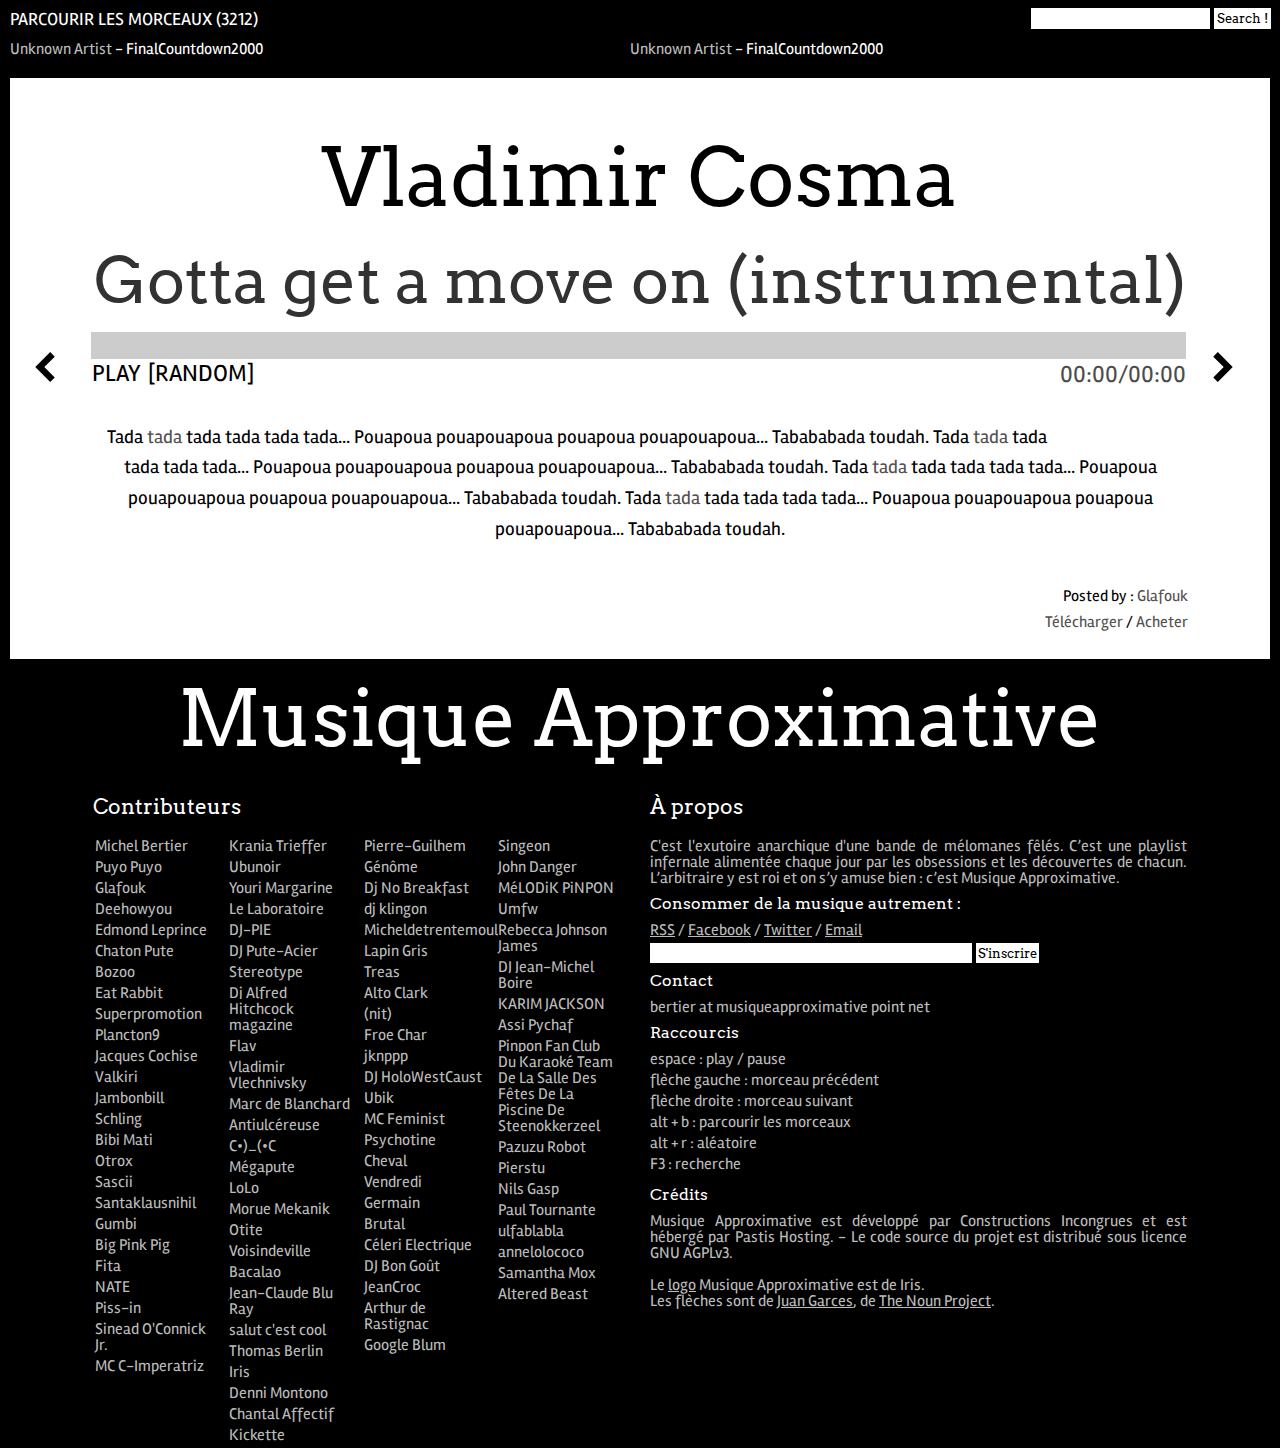
==== commit ee1f45a1: "[modif] ajout favicon, win8 icon, ios icon + selection text & correction" ====
--- a/index.html
+++ b/index.html
@@ -4,9 +4,15 @@
         <meta charset="utf-8">
         <meta http-equiv="x-ua-compatible" content="ie=edge">
         <meta name="viewport" content="width=device-width, initial-scale=1, minimum-scale=1, maximum-scale=1">
-        <title>
-            DEV - Musique Approx
-        </title><!--[if lt IE 9]>
+        <!-- favicon and other icons -->
+        <meta name="msapplication-TileColor" content="#ffffff">
+        <meta name="msapplication-TileImage" content="pinned-icon.png">
+        <meta name="application-name" content="Musique Approximative">
+        <link rel="shortcut icon" type="image/png" href="favicon.png"/>
+        <link rel="apple-touch-icon" href="apple-touch-icon-72.png"/>
+        <link rel="apple-touch-icon" sizes="72x72" href="apple-touch-icon-72.png"/>
+         <link rel="apple-touch-icon" sizes="114x114" href="apple-touch-icon-114.png"/>
+        <title>        Musique Approximative        </title><!--[if lt IE 9]>
   <script src="./assets/javascripts/html5.js"></script>
   <![endif]-->
         <link rel="stylesheet" href="./assets/stylesheets/main.css" type="text/css">
--- a/assets/stylesheets/main.css
+++ b/assets/stylesheets/main.css
@@ -11,6 +11,8 @@
 html { font-size:62.5%;}
 body { background-color:#000;color:#FFF;}
 
+.contributors ::selection, header ::selection,.title ::selection,.grid-90 ::selection {background-color:#FFF;color: #000}
+.content-text ::selection {background-color: #000;color:#FFF;}
 /* fonts */
 
 header h1,article p.author, article p, .all-tracks ul,.contributors p,.contributors li, p.descriptif {font-family:'Rambla',  sans-serif;}
@@ -45,13 +47,18 @@
 article p a:hover { color:#000;background: #FFF; }
 .contributors a, .contributors, a.all-tracks-l,a.all-tracks-l span,.all-tracks li  {color:#BBB;background: #000;}
 a.all-tracks-l span span,a.all-tracks-l span span span { color:#FFF;background: #000;}
+a.all-tracks-l span span span span {visibility:hidden}
+a:hover.all-tracks-l span span span span {visibility:visible}
 a:hover.all-tracks-l,a:hover.all-tracks-l span,a:hover.all-tracks-l span span,a:hover.all-tracks-l span span span {background-color:#FFF;color: #000;}
-.about a {text-decoration: underline;}
+.about a {text-decoration: underline;background-color: #000;}
+.about a:hover {color:#FFF;text-decoration: underline;background-color: #000;}
+.nav-r a:hover,.nav-l a:hover {opacity: 0.7;background-color: #000;}
+
 /* ====== Heading ====== */
 
 .contributors h1, header h1 {color:#fff;background: #000;}
 header h1 {font-size:11px;font-size:1.1rem;text-transform: uppercase;margin:6px 0 10px -10px;padding:5px 0 0 0;}
-article h1 {padding:20px 0 20 0;color:#000;background: #FFF;}
+article h1 {padding:20px 0 20px 0;color:#000;background: #FFF;}
 article h1.hide-on-mobile {font-size:50px;font-size:5.0rem;}
 article h1.hide-on-desktop {font-size:25px;font-size:2.5rem;text-align: left;}
 article h2 {color:#000;opacity:0.8;background-color:#FFF;padding:10px 0 30px 0;}
@@ -59,7 +66,7 @@
 
 article h2.hide-on-mobile {font-size:40px;font-size:4.0rem;}
 article h2.hide-on-desktop {font-size:20px;font-size:2rem;text-align: left;}
-.contributors h1 {font-size:13px;font-size:1.3rem;padding:20px 0 20px 0;}
+.contributors h1 {font-size:13px;font-size:1.3rem;padding:20px 0 20px 0;background-color: #000;}
 .contributors h2 {font-size: 10px;font-size: 1rem;color:#FFF;padding: 10px 0 10px 0;}
 
 /* ----- list ----- */
@@ -87,20 +94,13 @@
 .descriptif {margin:30px 0 0 0;padding-top: 20px;font-size: 1.2rem;}
 @media all and (max-width:767px) {.descriptif {text-align: left;}}
 @media all and (max-width:767px) {.contributors {margin-left: -20px;}}
+@media all and (min-width:800px) {.descriptif {text-align: center;}}
+.nav-l img {vertical-align: middle;}
 
-@media all and (min-width:800px) {.descriptif {text-align: center;}}
 
 /* search */
 
 .grid-60.hide-on-desktop {margin-left:-12px;padding-bottom: 10px;text-align:left; }
 .grid-60.hide-on-mobile {padding-top: 6px;text-align: right; }
- /* ====== Default spacing ====== */
-
-/* spacing helpers */
 
 
-
-/* TEST */
-
-.nav-r a:hover,.nav-l a:hover {opacity: 0.7;background-: #000;}
-.nav-l img {vertical-align: middle;}
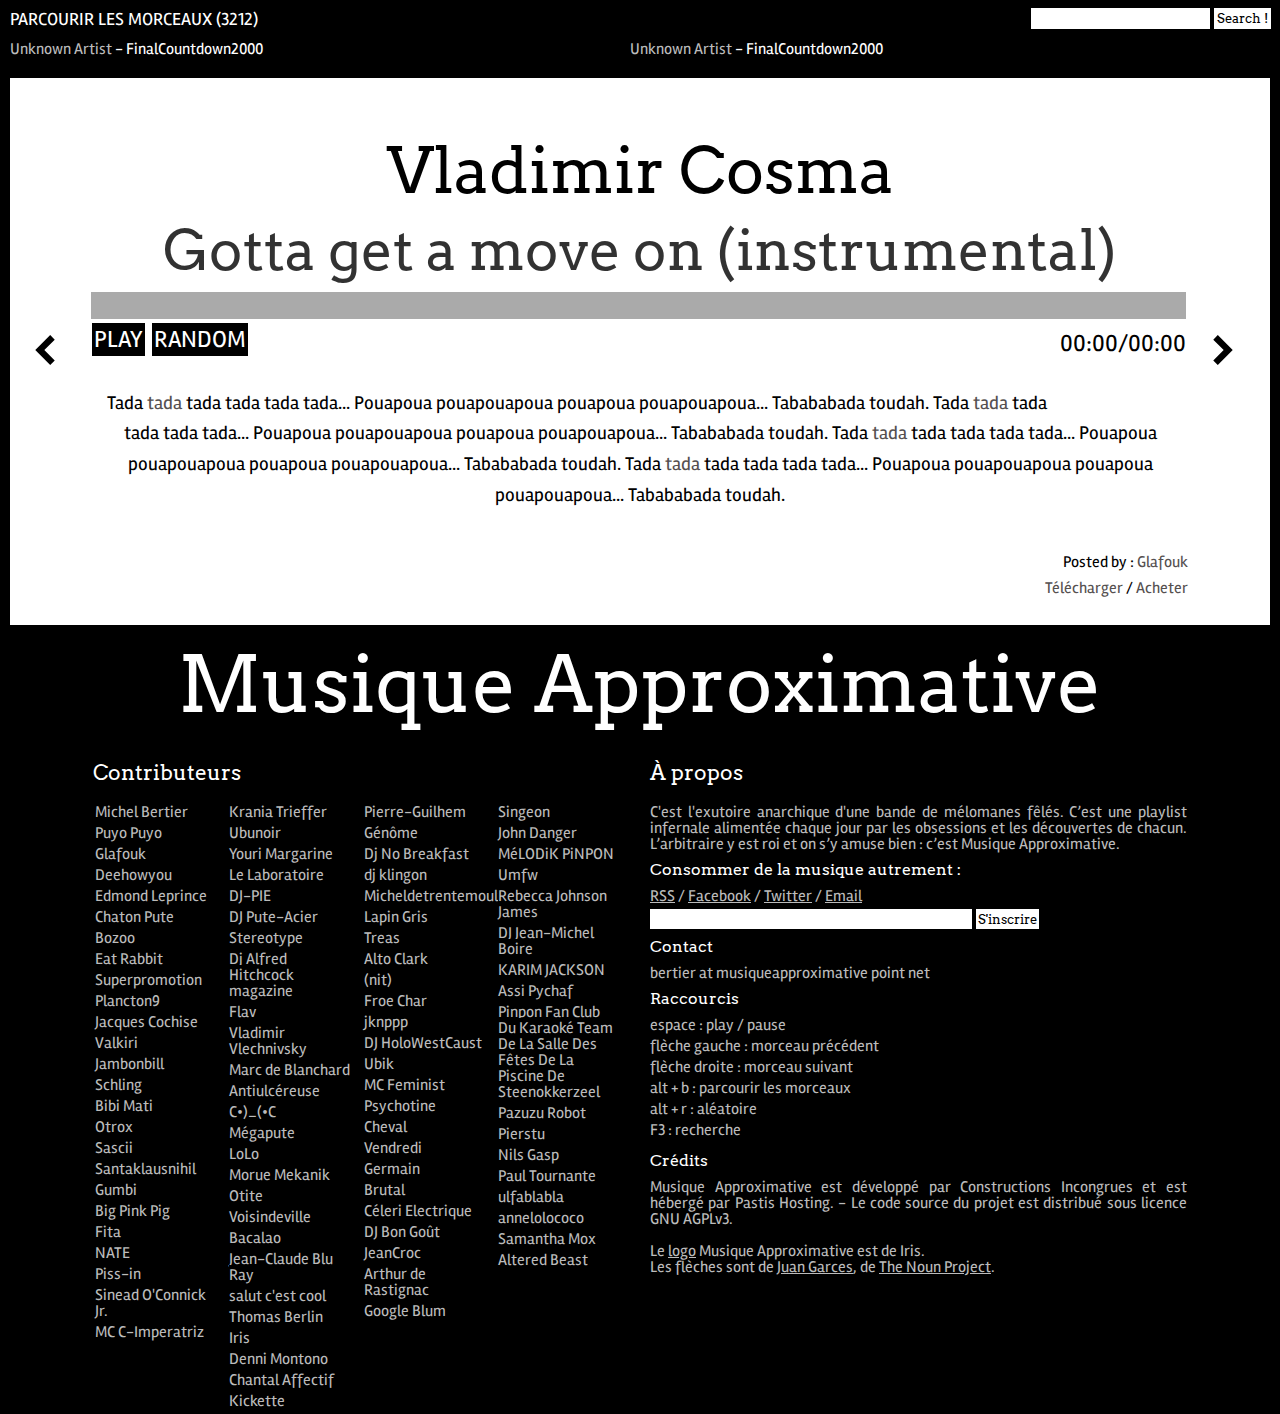
==== commit 0120493b: "[button] ajout de bouton play & pause" ====
--- a/index.html
+++ b/index.html
@@ -115,7 +115,7 @@
                                         <a href="javascript:;" class="jp-pause" tabindex="1">pause</a>
                                     </li>
                                     <li>
-                                        <a href="#">[random]</a>
+                                        <a href="#">random</a>
                                     </li>
                                 </ul>
                                 <div class="jp-time-holder hide-on-mobile">
--- a/assets/stylesheets/main.css
+++ b/assets/stylesheets/main.css
@@ -58,13 +58,13 @@
 
 .contributors h1, header h1 {color:#fff;background: #000;}
 header h1 {font-size:11px;font-size:1.1rem;text-transform: uppercase;margin:6px 0 10px -10px;padding:5px 0 0 0;}
-article h1 {padding:20px 0 20px 0;color:#000;background: #FFF;}
-article h1.hide-on-mobile {font-size:50px;font-size:5.0rem;}
+article h1 {padding:20px 0 10px 0;color:#000;background: #FFF;}
+article h1.hide-on-mobile {font-size:40px;font-size:4.0rem;}
 article h1.hide-on-desktop {font-size:25px;font-size:2.5rem;text-align: left;}
 article h2 {color:#000;opacity:0.8;background-color:#FFF;padding:10px 0 30px 0;}
 article h1, article h2{ text-align: center;}
 
-article h2.hide-on-mobile {font-size:40px;font-size:4.0rem;}
+article h2.hide-on-mobile {font-size:35px;font-size:3.5rem;}
 article h2.hide-on-desktop {font-size:20px;font-size:2rem;text-align: left;}
 .contributors h1 {font-size:13px;font-size:1.3rem;padding:20px 0 20px 0;background-color: #000;}
 .contributors h2 {font-size: 10px;font-size: 1rem;color:#FFF;padding: 10px 0 10px 0;}
--- a/assets/player/skin/ma2/ma.css
+++ b/assets/player/skin/ma2/ma.css
@@ -102,16 +102,18 @@
 .jp-controls li {
       display:inline;
       
-
-}
-
-.jp-controls a  {color:#000;font-family: 'Rambla', sans-serif;font-size: 15px;font-size: 1.5rem;text-transform: uppercase;}
+      
+
+}
+
+.jp-controls a  {color:#FFF;font-family: 'Rambla', sans-serif;font-size: 15px;font-size: 1.5rem;text-transform: uppercase;
+background-color: #000;
+padding: 2px;}
 
 .jp-controls {color:#000;font-size: 15px;font-size: 1.5rem;}
 .jp-controls a:hover
 {
-opacity:0.8;
-color:#000;
+background-color:#AAA;color:#000;
 }
 .jp-play,
 .jp-pause,
@@ -155,10 +157,10 @@
 
   width: 100%;
   position: relative;
-  top: -10px;
+  top: -16px;
   left: -1px;
 
-    background: #ccc;
+    background-color: #AAA;
     height:27px;
 
 }
@@ -167,7 +169,7 @@
   
   background: #000;
     height:27px;
-    top:-10px;
+    top:-16px;
 }
 
 /* TIME HOLDER
@@ -177,7 +179,7 @@
   font-family: 'Rambla', sans-serif;
   position: relative;
   float: right; font-size: 1.5em;
-  top: -37px;
+  top: -34px;
   left: -2px;
   color:#FFF;
   
@@ -189,7 +191,6 @@
   display:inline;
   text-align: right;
   color: #000;
-  opacity: 0.7;
 }
 
 .jp-duration:before 
@@ -205,10 +206,7 @@
   display:inline;
   text-align: right;
   color: #000;
-  opacity: 0.7;
-
-
-$
+
 }
 
 /* CSS3 ANIMATINS
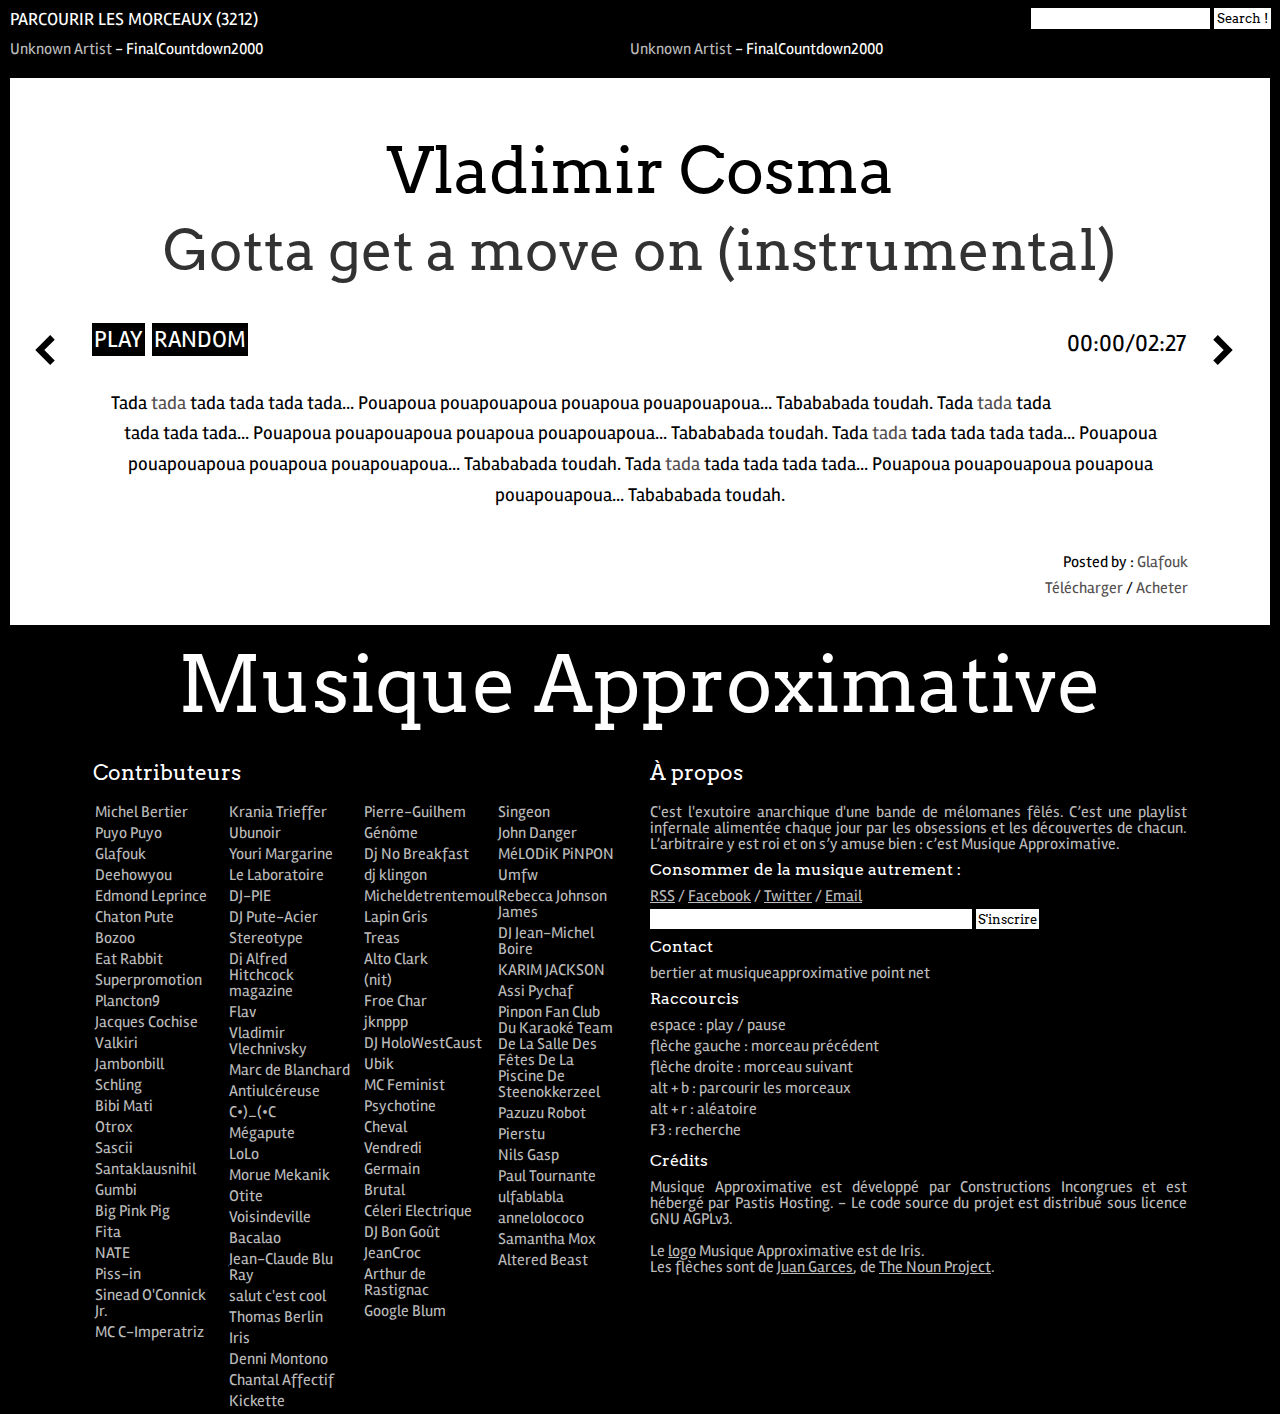
==== commit 73d5ab0f: "[player] embed demo track" ====
--- a/index.html
+++ b/index.html
@@ -526,11 +526,11 @@
                 swfPath: '../js',
                 solution: 'html',
                 supplied: 'mp3',
-                errorAlerts: true,
+                errorAlerts: false,
                 warningAlerts: false,
                 ready: function (event) {
                     $(this).jPlayer("setMedia", {
-                        mp3: 'http://musiqueapproximative.net/tracks/Polyphonic_Size_Mother%20%20s-_Little_Helper-TXYZOrkkVKk.mp3'
+                        mp3: 'assets/player/track.mp3'
                     })
                 }
             });
--- a/assets/stylesheets/main.css
+++ b/assets/stylesheets/main.css
@@ -52,7 +52,7 @@
 a:hover.all-tracks-l,a:hover.all-tracks-l span,a:hover.all-tracks-l span span,a:hover.all-tracks-l span span span {background-color:#FFF;color: #000;}
 .about a {text-decoration: underline;background-color: #000;}
 .about a:hover {color:#FFF;text-decoration: underline;background-color: #000;}
-.nav-r a:hover,.nav-l a:hover {opacity: 0.7;background-color: #000;}
+.nav-r a:hover,.nav-l a:hover {opacity: 0.7;}
 
 /* ====== Heading ====== */
 
@@ -95,7 +95,8 @@
 @media all and (max-width:767px) {.descriptif {text-align: left;}}
 @media all and (max-width:767px) {.contributors {margin-left: -20px;}}
 @media all and (min-width:800px) {.descriptif {text-align: center;}}
-.nav-l img {vertical-align: middle;}
+
+.nav-l img,.nav-r {vertical-align: middle;}
 
 
 /* search */
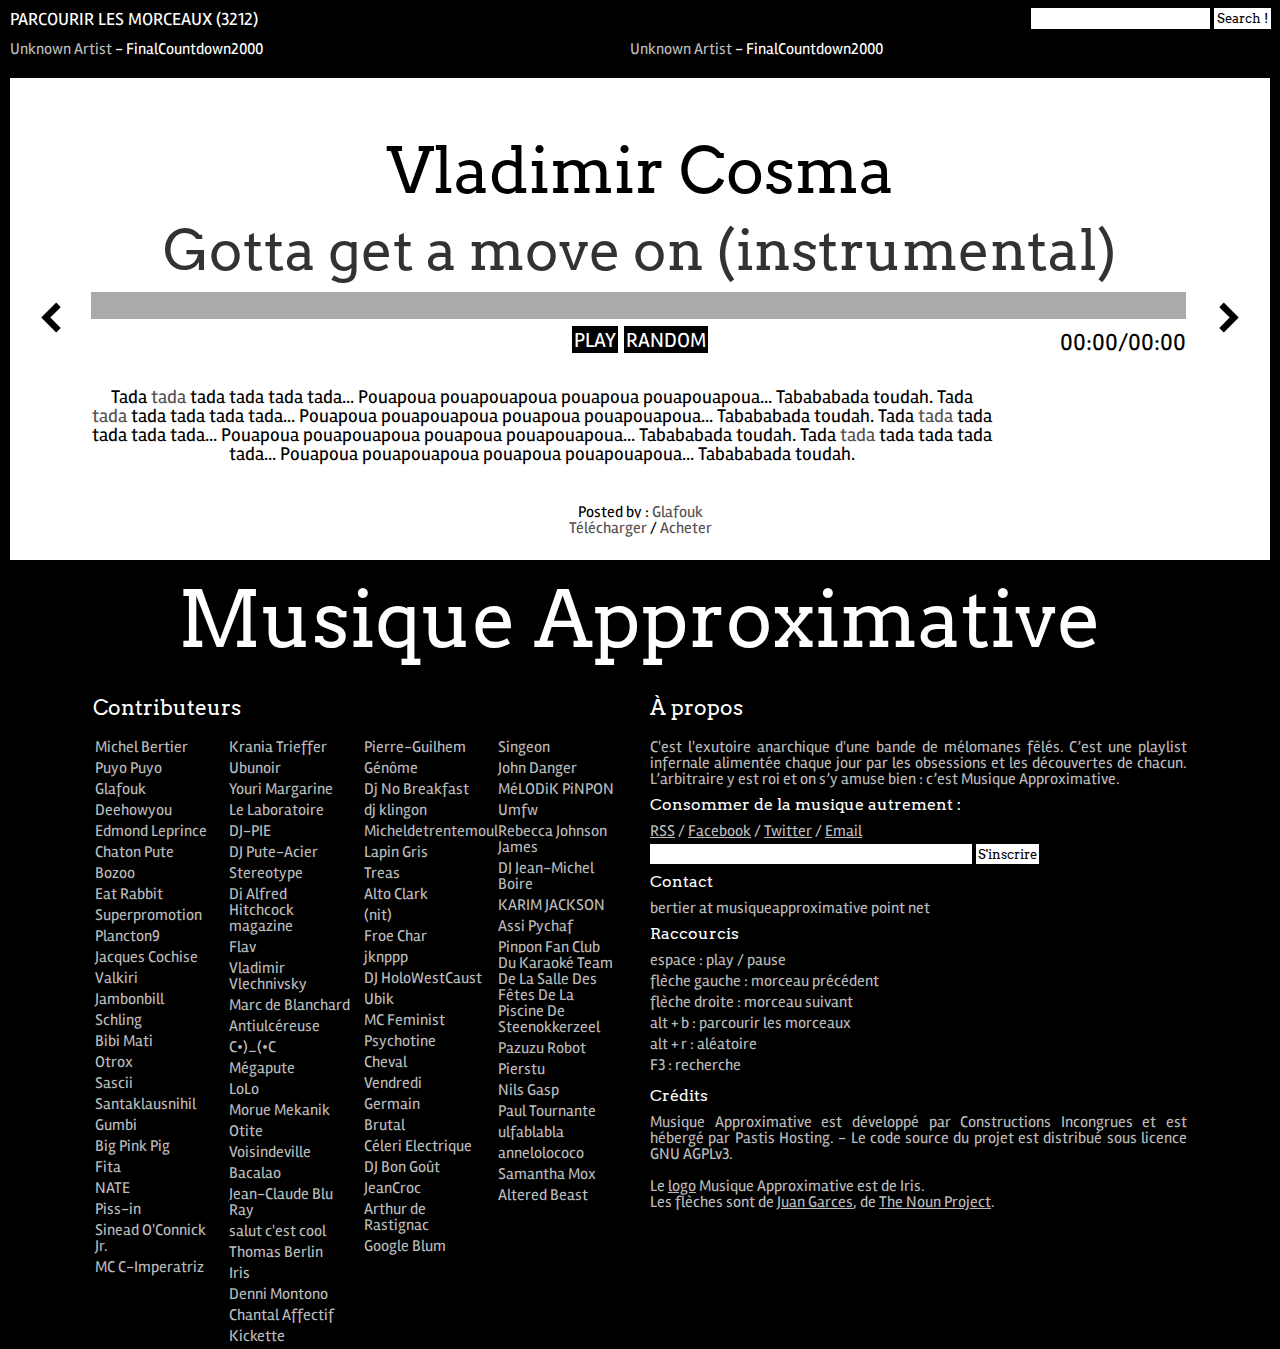
==== commit c33c7613: "[center] ajout du descr & author au centre" ====
--- a/index.html
+++ b/index.html
@@ -126,16 +126,17 @@
                                     <span>Update Required</span> To play the media you will need to either update your browser to a recent version or updateour <a href="http://get.adobe.com/flashplayer/" target="_blank">Flash plugin</a>.
                                 </div>
                             </div>
-                            <p class="descriptif">
+                       
+                        </div><!-- .jp-audio -->
+                    </div><!-- .wrapper -->
+                     <p class="descriptif">
                                 Tada <a href="">tada</a> tada tada tada tada... Pouapoua pouapouapoua pouapoua pouapouapoua... Tabababada toudah.   Tada <a href="">tada</a> tada tada tada tada... Pouapoua pouapouapoua pouapoua pouapouapoua... Tabababada toudah.   Tada <a href="">tada</a> tada tada tada tada... Pouapoua pouapouapoua pouapoua pouapouapoua... Tabababada toudah.   Tada <a href="">tada</a> tada tada tada tada... Pouapoua pouapouapoua pouapoua pouapouapoua... Tabababada toudah.
                             </p>
                             <p class="author">
                                 Posted by : <a rel="author" href="">Glafouk</a><br>
                                 <a href="#">Télécharger</a> / <a href="#">Acheter</a>
                             </p>
-                        </div><!-- .jp-audio -->
-                    </div><!-- .wrapper -->
-                </div>
+                        </div>
 <!-- grid-70 -->
     
        <div class="nav-r grid-5 hide-on-mobile">
@@ -530,7 +531,7 @@
                 warningAlerts: false,
                 ready: function (event) {
                     $(this).jPlayer("setMedia", {
-                        mp3: 'assets/player/track.mp3'
+                        mp3: 'http://musiqueapproximative.net/tracks/Polyphonic_Size_Mother%20%20s-_Little_Helper-TXYZOrkkVKk.mp3'
                     })
                 }
             });
--- a/assets/stylesheets/main.css
+++ b/assets/stylesheets/main.css
@@ -19,8 +19,8 @@
 article h1, article h2, .title,.contributors h1,title,.contributors h2, input.submit, input.mailing, input.mailing-ok{font-family: 'Arvo',sans-serif;}
 /* ====== Text treatments ====== */
 
-article p.author {font-size:10px;font-size:1rem;text-align:right;}
-article p {color:#000;background-color:#FFF;font-size:13px;font-size:1rem;padding:20px 0px 20px 0px;}
+article p.author {font-size:10px;font-size:1rem;}
+article p {color:#000;background-color:#FFF;font-size:13px;font-size:1rem;text-align:center;padding:20px 0px 20px 0px;}
 
 @media all and (min-width:1200px) {.title {font-size:49px;font-size:4.9rem;}}
 @media all and (max-width:1050px) {.title {font-size:40px;font-size:3.5rem;}}
@@ -91,7 +91,7 @@
 input.submit {border:none;font-size:08px;font-size:0.8rem;margin:2px -11px 0 0; padding: 3px;}
 img {text-align: center;width: 30px;}
 
-.descriptif {margin:30px 0 0 0;padding-top: 20px;font-size: 1.2rem;}
+.descriptif {margin:30px 0 0 0px;padding-top: 20px;font-size: 1.2rem;max-width: 900px;}
 @media all and (max-width:767px) {.descriptif {text-align: left;}}
 @media all and (max-width:767px) {.contributors {margin-left: -20px;}}
 @media all and (min-width:800px) {.descriptif {text-align: center;}}
--- a/assets/player/skin/ma2/ma.css
+++ b/assets/player/skin/ma2/ma.css
@@ -41,6 +41,11 @@
   transition-duration: 0.15s;
 }
 
+#skinwrapper p 
+{
+  text-align:center;
+}
+
 /* GENERAL
 ----------------------------------------------- */
       
@@ -82,6 +87,7 @@
   padding: 12px 0 0 0;
 
   z-index: 100;
+  text-align: center;
 }
 
 
@@ -106,9 +112,9 @@
 
 }
 
-.jp-controls a  {color:#FFF;font-family: 'Rambla', sans-serif;font-size: 15px;font-size: 1.5rem;text-transform: uppercase;
+.jp-controls a  {color:#FFF;font-family: 'Rambla', sans-serif;font-size: 13px;font-size: 1.3rem;text-transform: uppercase;
 background-color: #000;
-padding: 2px;}
+padding: 2px 2px 0px 2px;}
 
 .jp-controls {color:#000;font-size: 15px;font-size: 1.5rem;}
 .jp-controls a:hover
@@ -178,7 +184,7 @@
   background: #fff;
   font-family: 'Rambla', sans-serif;
   position: relative;
-  float: right; font-size: 1.5em;
+  font-size: 1.5em;
   top: -34px;
   left: -2px;
   color:#FFF;
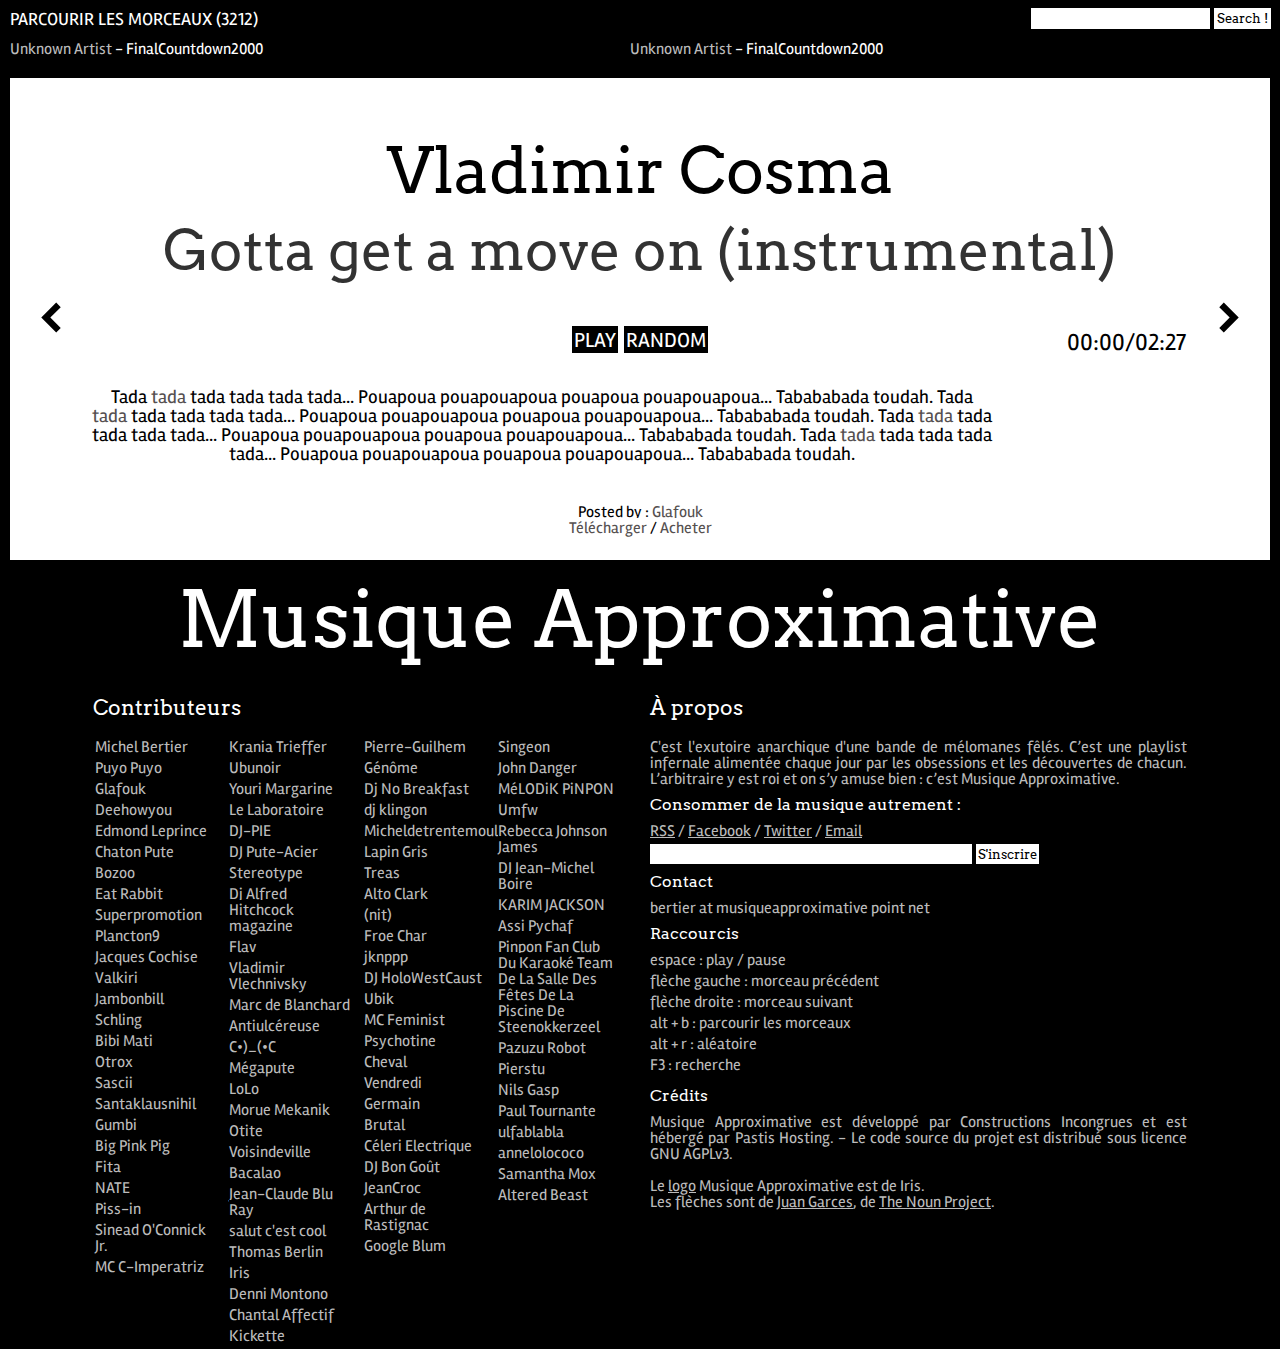
==== commit 7e41a6f4: "Merge branch 'master' of github.com:constructions-incongrues/net.musiqueapproximative.www-static int" ====
--- a/index.html
+++ b/index.html
@@ -531,7 +531,7 @@
                 warningAlerts: false,
                 ready: function (event) {
                     $(this).jPlayer("setMedia", {
-                        mp3: 'http://musiqueapproximative.net/tracks/Polyphonic_Size_Mother%20%20s-_Little_Helper-TXYZOrkkVKk.mp3'
+                        mp3: 'assets/player/track.mp3'
                     })
                 }
             });
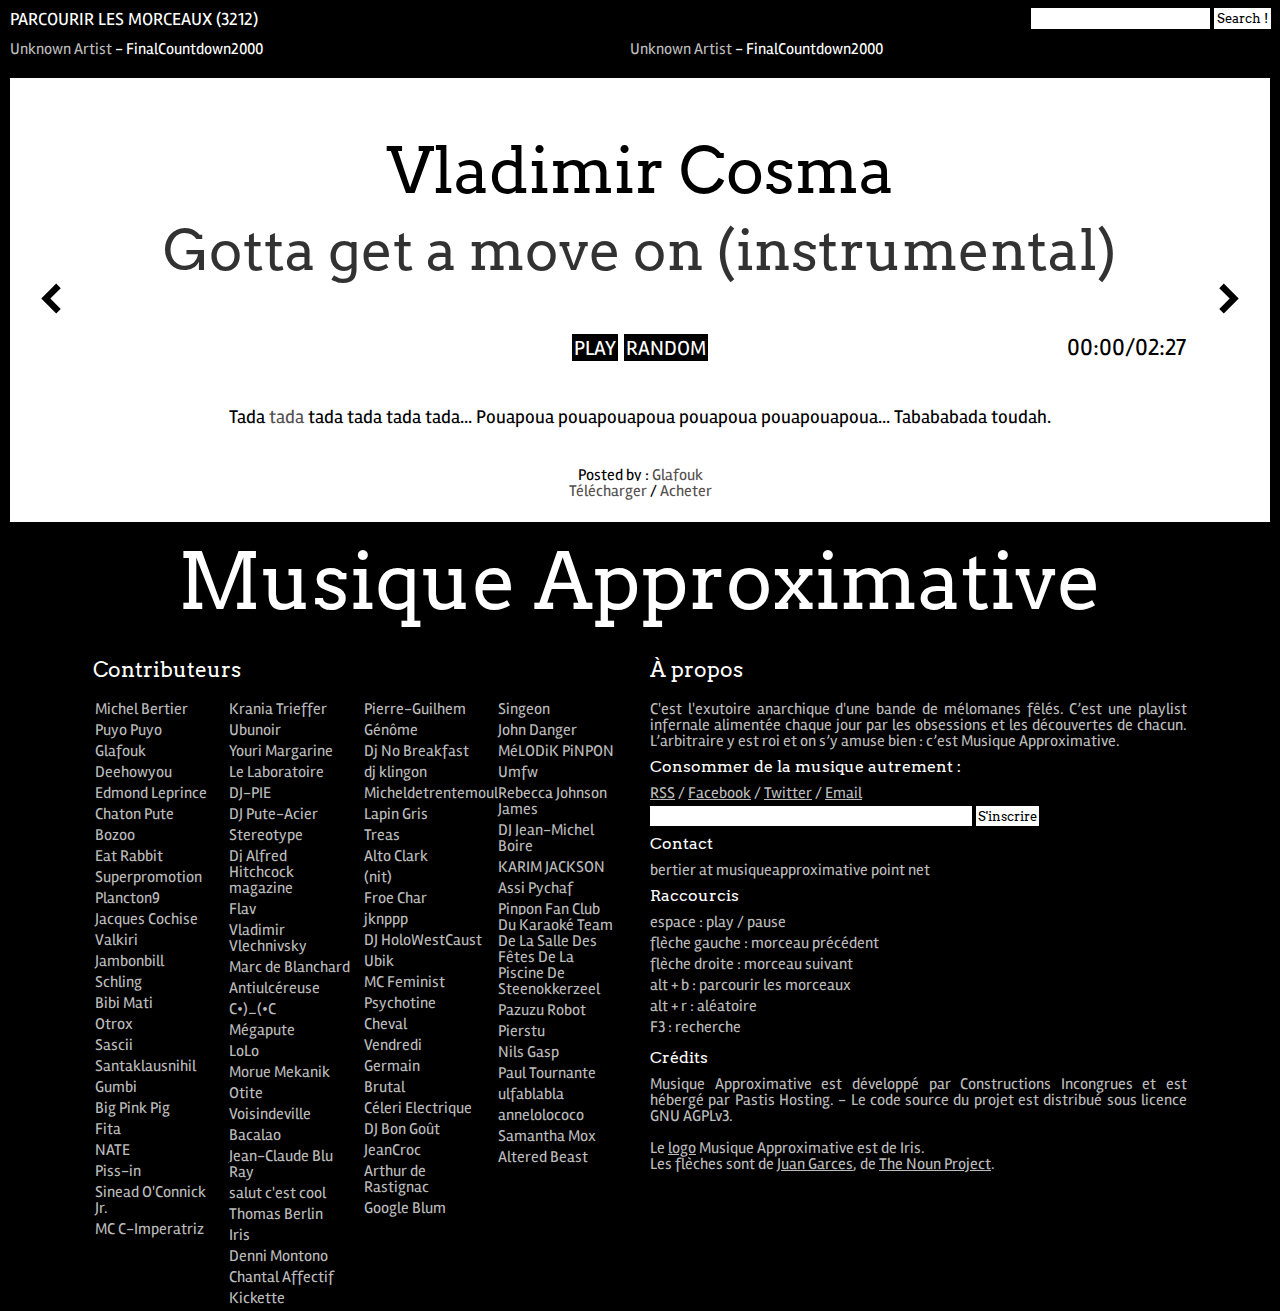
==== commit b4f31770: "V1.1" ====
--- a/index.html
+++ b/index.html
@@ -129,8 +129,9 @@
                        
                         </div><!-- .jp-audio -->
                     </div><!-- .wrapper -->
+               
                      <p class="descriptif">
-                                Tada <a href="">tada</a> tada tada tada tada... Pouapoua pouapouapoua pouapoua pouapouapoua... Tabababada toudah.   Tada <a href="">tada</a> tada tada tada tada... Pouapoua pouapouapoua pouapoua pouapouapoua... Tabababada toudah.   Tada <a href="">tada</a> tada tada tada tada... Pouapoua pouapouapoua pouapoua pouapouapoua... Tabababada toudah.   Tada <a href="">tada</a> tada tada tada tada... Pouapoua pouapouapoua pouapoua pouapouapoua... Tabababada toudah.
+                                Tada <a href="">tada</a> tada tada tada tada... Pouapoua pouapouapoua pouapoua pouapouapoua... Tabababada toudah.  
                             </p>
                             <p class="author">
                                 Posted by : <a rel="author" href="">Glafouk</a><br>
--- a/assets/stylesheets/main.css
+++ b/assets/stylesheets/main.css
@@ -15,11 +15,10 @@
 .content-text ::selection {background-color: #000;color:#FFF;}
 /* fonts */
 
-header h1,article p.author, article p, .all-tracks ul,.contributors p,.contributors li, p.descriptif {font-family:'Rambla',  sans-serif;}
+header h1, article p, .all-tracks ul,.contributors p,.contributors li {font-family:'Rambla',  sans-serif;}
 article h1, article h2, .title,.contributors h1,title,.contributors h2, input.submit, input.mailing, input.mailing-ok{font-family: 'Arvo',sans-serif;}
 /* ====== Text treatments ====== */
 
-article p.author {font-size:10px;font-size:1rem;}
 article p {color:#000;background-color:#FFF;font-size:13px;font-size:1rem;text-align:center;padding:20px 0px 20px 0px;}
 
 @media all and (min-width:1200px) {.title {font-size:49px;font-size:4.9rem;}}
@@ -91,8 +90,9 @@
 input.submit {border:none;font-size:08px;font-size:0.8rem;margin:2px -11px 0 0; padding: 3px;}
 img {text-align: center;width: 30px;}
 
-.descriptif {margin:30px 0 0 0px;padding-top: 20px;font-size: 1.2rem;max-width: 900px;}
-@media all and (max-width:767px) {.descriptif {text-align: left;}}
+
+p.descriptif {padding-top: 20px;margin-top: 50px;font-size: 1.2rem;text-align: center;}
+@media all and (max-width:767px) {.descriptif {text-align: center;}}
 @media all and (max-width:767px) {.contributors {margin-left: -20px;}}
 @media all and (min-width:800px) {.descriptif {text-align: center;}}
 
--- a/assets/player/skin/ma2/ma.css
+++ b/assets/player/skin/ma2/ma.css
@@ -41,10 +41,7 @@
   transition-duration: 0.15s;
 }
 
-#skinwrapper p 
-{
-  text-align:center;
-}
+
 
 /* GENERAL
 ----------------------------------------------- */
@@ -84,7 +81,7 @@
 
 
   list-style-type: none;
-  padding: 12px 0 0 0;
+  padding: 20px 0 0 0;
 
   z-index: 100;
   text-align: center;
@@ -185,7 +182,7 @@
   font-family: 'Rambla', sans-serif;
   position: relative;
   font-size: 1.5em;
-  top: -34px;
+  top: -37px;
   left: -2px;
   color:#FFF;
   
